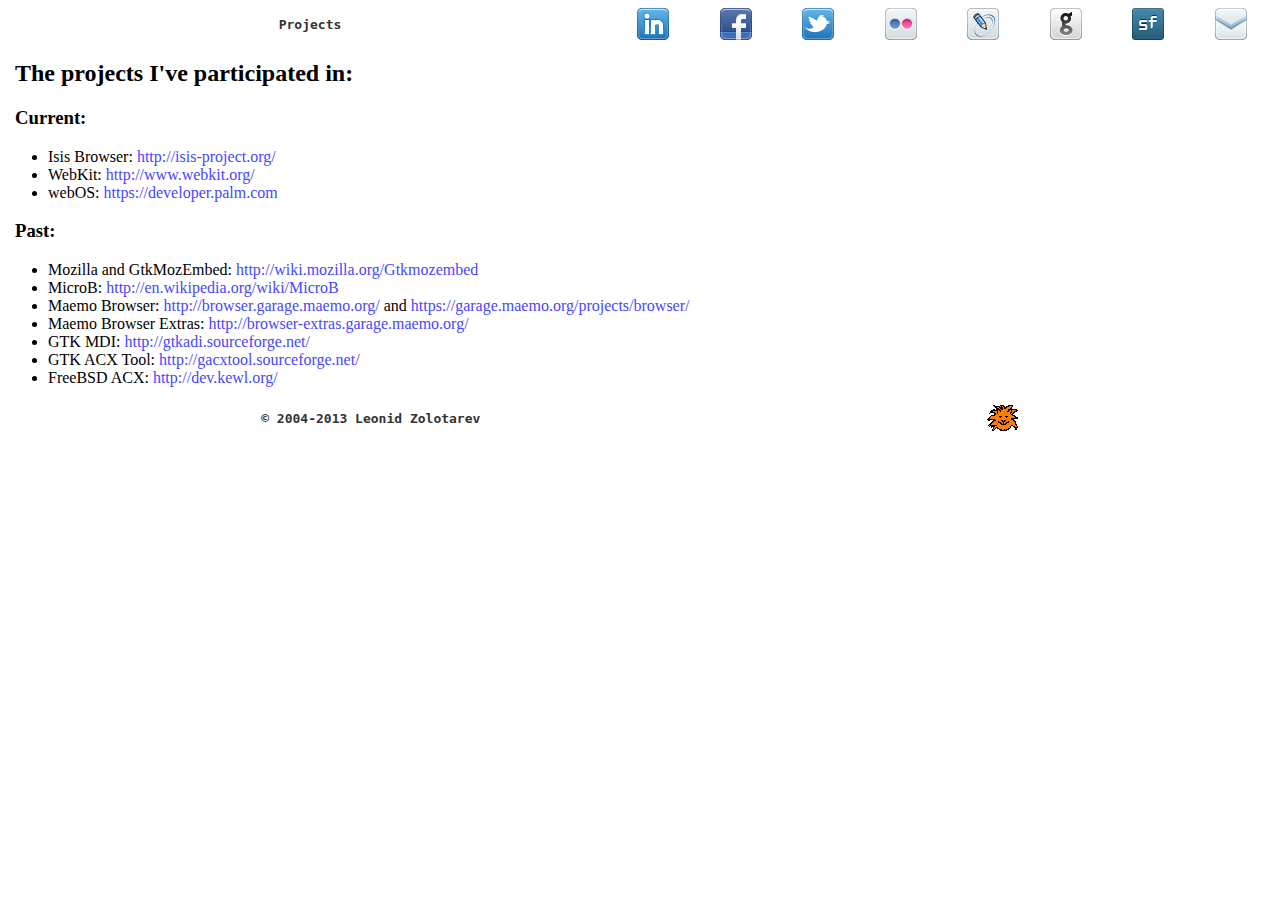
==== projects.html @ 3f8969d7 "Make header and footer fixed. Update CSS." ====
<!doctype html>
<html lang="en">
<head>
	<meta charset="utf-8">
	<meta name="viewport" content="width=device-width, initial-scale=1">

	<meta name="generator" content="LeoZ">
	<meta name="description" content="LeoZ NET - notes about open source">
	<meta name="keywords" content="LeoZ, Leonid, Zolotarev, open, source, WebKit, webOS, Mozilla, MicroB, mobile, Linux, Maemo, MeeGo, FreeBSD">
	<meta name="author" content="Leonid Zolotarev">

	<title>LeoZ NET</title>

	<link rel="shortcut icon" href="favicon.ico" type="image/x-icon">
	<link rel="icon" href="favicon.ico" type="image/x-icon">

	<link rel="stylesheet" href="css/ext/jquery.mobile-1.3.1.css">
	<link rel="stylesheet" href="css/ext/jquery.mobile.structure-1.3.1.css">
	<link rel="stylesheet" href="css/leoz_net.css">
	<link rel="stylesheet" href="css/leoz_net_extra.css">

	<script src="js/lib/jquery-1.10.2.js"></script>
	<script src="js/lib/jquery.mobile-1.3.1.js"></script>
	<script src="js/loader.js"></script>
</head>
<body>

<div data-role="page" id="page_projects" data-title="LeoZ | Projects" data-theme="a">
	<div data-role="header" class="box" data-id="header_main" data-position="fixed" data-tap-toggle="false" data-theme="a">
		<div style="width: 200px">Projects</div>
		<div class="box">
			<div class="social"><a href="http://www.linkedin.com/in/zolotarev"><img class="displayed" src="images/linkedin.png" /></a></div>
			<div class="social"><a href="http://www.facebook.com/leonid.zolotarev"><img class="displayed" src="images/facebook.png" /></a></div>
			<div class="social"><a href="http://twitter.com/_leoz_"><img class="displayed" src="images/twitter.png" /></a></div>
			<div class="social"><a href="http://www.flickr.com/photos/_leoz_/"><img class="displayed" src="images/flickr.png" /></a></div>
			<div class="social"><a href="http://leoz-net.livejournal.com"><img class="displayed" src="images/livejournal.png" /></a></div>
			<div class="social"><a href="http://github.com/leoz2011"><img class="displayed" src="images/github.png" /></a></div>
			<div class="social"><a href="http://zoleo.users.sourceforge.net"><img class="displayed" src="images/sourceforge.png" /></a></div>
			<div class="social"><a href="mailto:leoz.android@gmail.com"><img class="displayed" src="images/email.png" /></a></div>
		</div>
	</div>
    <div data-role="content">
		<h2>The projects I've participated in:</h2>
		
		<h3>Current:</h3>
		
		<ul>
			<li>Isis Browser: <a class="project" title="isis-project.org" href="http://isis-project.org" target="_blank">http://isis-project.org/
			</a>
			</li>
			
			<li>WebKit: <a class="project" title="www.webkit.org" href="http://www.webkit.org" target="_blank">http://www.webkit.org/
			</a>
			</li>
			
			<li>webOS: <a class="project" title="developer.palm.com" href="https://developer.palm.com" target="_blank">https://developer.palm.com
			</a>
			</li>
		</ul>
		
		<h3>Past:</h3>
		
		<ul>				
			<li>Mozilla and GtkMozEmbed: <a class="project" title="wiki.mozilla.org/Gtkmozembed" href="http://wiki.mozilla.org/Gtkmozembed" target="_blank">http://wiki.mozilla.org/Gtkmozembed
			</a>
			</li>
			
			<li>MicroB: <a class="project" title="http://en.wikipedia.org/wiki/MicroB" href="http://en.wikipedia.org/wiki/MicroB" target="_blank">http://en.wikipedia.org/wiki/MicroB
			</a>
			</li>
			
			<li>Maemo Browser: <a class="project" title="browser.garage.maemo.org" href="http://browser.garage.maemo.org/" target="_blank">http://browser.garage.maemo.org/
			</a> and <a class="project" title="garage.maemo.org/projects/browser/" href="https://garage.maemo.org/projects/browser/" target="_blank">https://garage.maemo.org/projects/browser/
			</a>
			</li>
			
			<li>Maemo Browser Extras: <a class="project" title="http://browser-extras.garage.maemo.org/" href="http://browser-extras.garage.maemo.org/" target="_blank">http://browser-extras.garage.maemo.org/
			</a>
			</li>
			
			<li>GTK MDI: <a class="project" title="gtkadi.sourceforge.net" href="http://gtkadi.sourceforge.net/" target="_blank">http://gtkadi.sourceforge.net/
			</a>
			</li>
			
			<li>GTK ACX Tool: <a class="project" title="gacxtool.sourceforge.net" href="http://gacxtool.sourceforge.net/" target="_blank">http://gacxtool.sourceforge.net/
			</a>
			</li>
			
			<li>FreeBSD ACX: <a class="project" title="dev.kewl.org" href="http://dev.kewl.org/" target="_blank">http://dev.kewl.org/
			</a>
			</li>				
		</ul>
    </div>
	<div data-role="footer" class="box" data-id="footer_main" data-position="fixed" data-theme="a">
		<div>© 2004-2013 Leonid Zolotarev</div>
		<div><a href="index.html"><img class="displayed" src="images/leoz.gif" /></a></div> 
	</div>
</div>

</body>
</html>
---- css/leoz_net_extra.css ----
/*
*
* Copyright 2013 Leonid Zolotarev
* Released under the BSD license.
* http://leoz.net/license
*
*/

a {
	text-decoration: none;
}

a.project {
	font-weight: normal !important;
    color: #4747FF !important;
}

h2 {
	padding-left: 7px;
}

h3 {
	padding-left: 7px;
}

/********************************/

.ui-btn-inner {
    padding: 10px;
}

.ui-btn {
  background: url(../images/subtle_dots.png);
  color: #333333;
  text-align: center;
  border: 2px solid #333333;
  padding: 0px;
  margin: 10px;
  -moz-border-radius: 10px;
  -webkit-border-radius: 10px;
  border-radius: 10px;
  text-decoration:none;
}

.ui-btn-text {
  font-weight: bold;
  font-family: monospace;
  font-size: 326%;
}

.ui-btn:hover {
  background: #C2DFE3;
  color: #48687F;
}

.ui-content {
    padding: 0px 8px 0px 8px;
}

.ui-header {
    padding: 40px 8px 0px 8px;
}

.ui-header > div:nth-child(1){
  font-size: 260%;
  padding-left: 7px;
  padding-right: 7px;
  text-align: left;
}

.ui-header > div:nth-child(2){
  padding-left: 7px;
  padding-right: 16px;
}

.ui-footer {
    padding: 0px 8px 10px 8px;
}

.ui-footer > div:nth-child(1){
  font-size: 120%;
  text-transform: uppercase;
  padding-left: 7px;
  padding-right: 7px;
  text-align: left;
}

.ui-footer > div:nth-child(2){
  display: table-cell;
  padding-left: 7px;
  padding-right: 25px;
}

/********************************/

.box {
  clear: both;
  color: #333333;
  font-weight: bold;
  font-family: monospace;
  display: table-cell;
  vertical-align: middle;

  /* flexbox setup */
  display: -webkit-box;
  -webkit-box-orient: horizontal;
  -webkit-box-pack: center;
  -webkit-box-align: center;
 
  display: -moz-box;
  -moz-box-orient: horizontal;
  -moz-box-pack: center;
  -moz-box-align: center;
  
  display: box;
  box-orient: horizontal;
  box-pack: center;
  box-align: center;
}

.box > div {
  -webkit-box-flex: 1;
  -moz-box-flex: 1;
  box-flex: 1;
  text-align: center;
}

img.displayed {
  display: block;
  margin-left: auto;
  margin-right: auto;
}

/********************************/
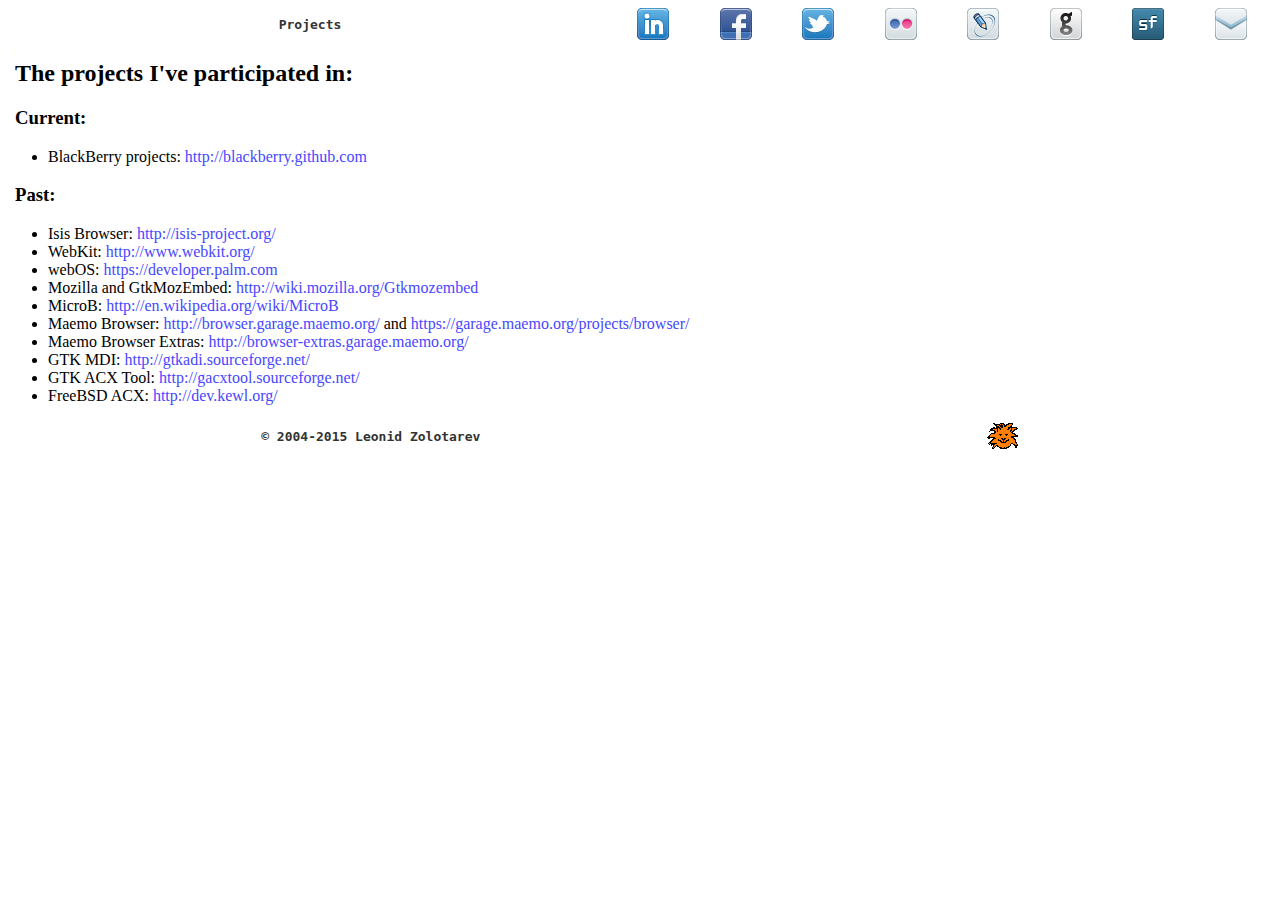
==== commit d4d0a498: "2015 update" ====
--- a/projects.html
+++ b/projects.html
@@ -6,7 +6,7 @@
 
 	<meta name="generator" content="LeoZ">
 	<meta name="description" content="LeoZ NET - notes about open source">
-	<meta name="keywords" content="LeoZ, Leonid, Zolotarev, open, source, WebKit, webOS, Mozilla, MicroB, mobile, Linux, Maemo, MeeGo, FreeBSD">
+	<meta name="keywords" content="LeoZ, Leonid, Zolotarev, open, source, WebKit, webOS, Mozilla, MicroB, mobile, Linux, Maemo, MeeGo, FreeBSD, Cordova">
 	<meta name="author" content="Leonid Zolotarev">
 
 	<title>LeoZ NET</title>
@@ -34,69 +34,72 @@
 			<div class="social"><a href="http://twitter.com/_leoz_"><img class="displayed" src="images/twitter.png" /></a></div>
 			<div class="social"><a href="http://www.flickr.com/photos/_leoz_/"><img class="displayed" src="images/flickr.png" /></a></div>
 			<div class="social"><a href="http://leoz-net.livejournal.com"><img class="displayed" src="images/livejournal.png" /></a></div>
-			<div class="social"><a href="http://github.com/leoz2011"><img class="displayed" src="images/github.png" /></a></div>
+			<div class="social"><a href="http://github.com/leoz"><img class="displayed" src="images/github.png" /></a></div>
 			<div class="social"><a href="http://zoleo.users.sourceforge.net"><img class="displayed" src="images/sourceforge.png" /></a></div>
 			<div class="social"><a href="mailto:leoz.android@gmail.com"><img class="displayed" src="images/email.png" /></a></div>
 		</div>
 	</div>
     <div data-role="content">
 		<h2>The projects I've participated in:</h2>
-		
+
 		<h3>Current:</h3>
-		
+
+		<ul>
+			<li>BlackBerry projects: <a class="project" title="blackberry.github.com" href="http://blackberry.github.com" target="_blank">http://blackberry.github.com
+			</a>
+			</li>
+		</ul>
+
+		<h3>Past:</h3>
+
 		<ul>
 			<li>Isis Browser: <a class="project" title="isis-project.org" href="http://isis-project.org" target="_blank">http://isis-project.org/
 			</a>
 			</li>
-			
+
 			<li>WebKit: <a class="project" title="www.webkit.org" href="http://www.webkit.org" target="_blank">http://www.webkit.org/
 			</a>
 			</li>
-			
+
 			<li>webOS: <a class="project" title="developer.palm.com" href="https://developer.palm.com" target="_blank">https://developer.palm.com
 			</a>
 			</li>
-		</ul>
-		
-		<h3>Past:</h3>
-		
-		<ul>				
+
 			<li>Mozilla and GtkMozEmbed: <a class="project" title="wiki.mozilla.org/Gtkmozembed" href="http://wiki.mozilla.org/Gtkmozembed" target="_blank">http://wiki.mozilla.org/Gtkmozembed
 			</a>
 			</li>
-			
+
 			<li>MicroB: <a class="project" title="http://en.wikipedia.org/wiki/MicroB" href="http://en.wikipedia.org/wiki/MicroB" target="_blank">http://en.wikipedia.org/wiki/MicroB
 			</a>
 			</li>
-			
+
 			<li>Maemo Browser: <a class="project" title="browser.garage.maemo.org" href="http://browser.garage.maemo.org/" target="_blank">http://browser.garage.maemo.org/
 			</a> and <a class="project" title="garage.maemo.org/projects/browser/" href="https://garage.maemo.org/projects/browser/" target="_blank">https://garage.maemo.org/projects/browser/
 			</a>
 			</li>
-			
+
 			<li>Maemo Browser Extras: <a class="project" title="http://browser-extras.garage.maemo.org/" href="http://browser-extras.garage.maemo.org/" target="_blank">http://browser-extras.garage.maemo.org/
 			</a>
 			</li>
-			
+
 			<li>GTK MDI: <a class="project" title="gtkadi.sourceforge.net" href="http://gtkadi.sourceforge.net/" target="_blank">http://gtkadi.sourceforge.net/
 			</a>
 			</li>
-			
+
 			<li>GTK ACX Tool: <a class="project" title="gacxtool.sourceforge.net" href="http://gacxtool.sourceforge.net/" target="_blank">http://gacxtool.sourceforge.net/
 			</a>
 			</li>
-			
+
 			<li>FreeBSD ACX: <a class="project" title="dev.kewl.org" href="http://dev.kewl.org/" target="_blank">http://dev.kewl.org/
 			</a>
-			</li>				
+			</li>
 		</ul>
     </div>
 	<div data-role="footer" class="box" data-id="footer_main" data-position="fixed" data-theme="a">
-		<div>© 2004-2013 Leonid Zolotarev</div>
-		<div><a href="index.html"><img class="displayed" src="images/leoz.gif" /></a></div> 
+		<div>© 2004-2015 Leonid Zolotarev</div>
+		<div><a href="index.html"><img class="displayed" src="images/leoz.gif" /></a></div>
 	</div>
 </div>
 
 </body>
 </html>
-
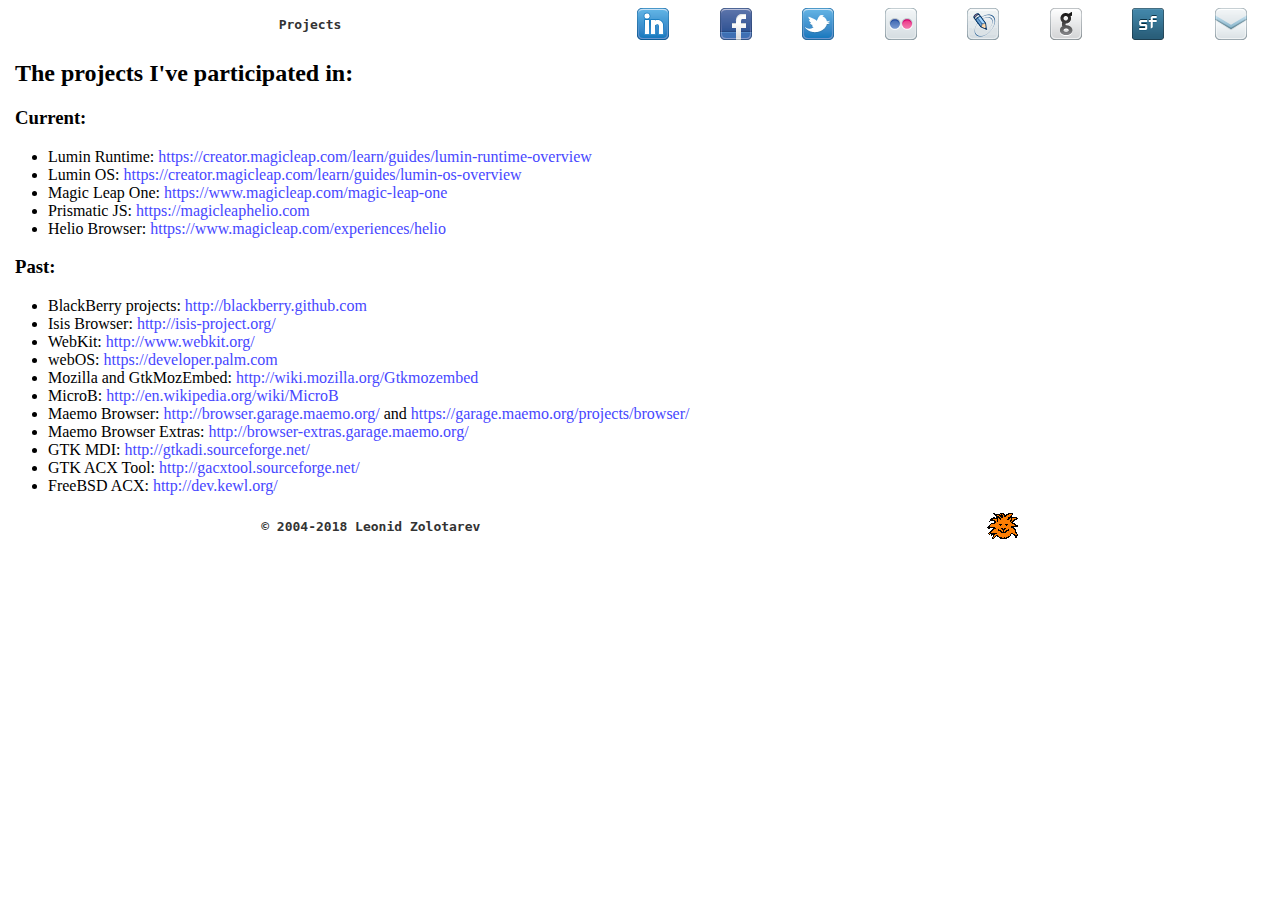
==== commit 4d7a94f8: "2018 update" ====
--- a/projects.html
+++ b/projects.html
@@ -6,7 +6,7 @@
 
 	<meta name="generator" content="LeoZ">
 	<meta name="description" content="LeoZ NET - notes about open source">
-	<meta name="keywords" content="LeoZ, Leonid, Zolotarev, open, source, WebKit, webOS, Mozilla, MicroB, mobile, Linux, Maemo, MeeGo, FreeBSD, Cordova">
+	<meta name="keywords" content="LeoZ, Leonid, Zolotarev, Lumin, Runtime, OS, Prismatic, JS, JavaScript, Helio, Browser, open, source, WebKit, webOS, Mozilla, MicroB, mobile, Linux, Maemo, MeeGo, FreeBSD">
 	<meta name="author" content="Leonid Zolotarev">
 
 	<title>LeoZ NET</title>
@@ -45,7 +45,23 @@
 		<h3>Current:</h3>
 
 		<ul>
-			<li>BlackBerry projects: <a class="project" title="blackberry.github.com" href="http://blackberry.github.com" target="_blank">http://blackberry.github.com
+			<li>Lumin Runtime: <a class="project" title="lumin-runtime-overview" href="https://creator.magicleap.com/learn/guides/lumin-runtime-overview" target="_blank">https://creator.magicleap.com/learn/guides/lumin-runtime-overview
+			</a>
+			</li>
+
+			<li>Lumin OS: <a class="project" title="lumin-os-overview" href="https://creator.magicleap.com/learn/guides/lumin-os-overview" target="_blank">https://creator.magicleap.com/learn/guides/lumin-os-overview
+			</a>
+			</li>
+
+			<li>Magic Leap One: <a class="project" title="magic-leap-one" href="https://www.magicleap.com/magic-leap-one" target="_blank">https://www.magicleap.com/magic-leap-one
+			</a>
+			</li>
+
+			<li>Prismatic JS: <a class="project" title="magicleaphelio.com" href="https://magicleaphelio.com" target="_blank">https://magicleaphelio.com
+			</a>
+			</li>
+
+			<li>Helio Browser: <a class="project" title="helio" href="https://www.magicleap.com/experiences/helio" target="_blank">https://www.magicleap.com/experiences/helio
 			</a>
 			</li>
 		</ul>
@@ -53,6 +69,10 @@
 		<h3>Past:</h3>
 
 		<ul>
+			<li>BlackBerry projects: <a class="project" title="blackberry.github.com" href="http://blackberry.github.com" target="_blank">http://blackberry.github.com
+			</a>
+			</li>
+
 			<li>Isis Browser: <a class="project" title="isis-project.org" href="http://isis-project.org" target="_blank">http://isis-project.org/
 			</a>
 			</li>
@@ -96,7 +116,7 @@
 		</ul>
     </div>
 	<div data-role="footer" class="box" data-id="footer_main" data-position="fixed" data-theme="a">
-		<div>© 2004-2015 Leonid Zolotarev</div>
+		<div>© 2004-2018 Leonid Zolotarev</div>
 		<div><a href="index.html"><img class="displayed" src="images/leoz.gif" /></a></div>
 	</div>
 </div>
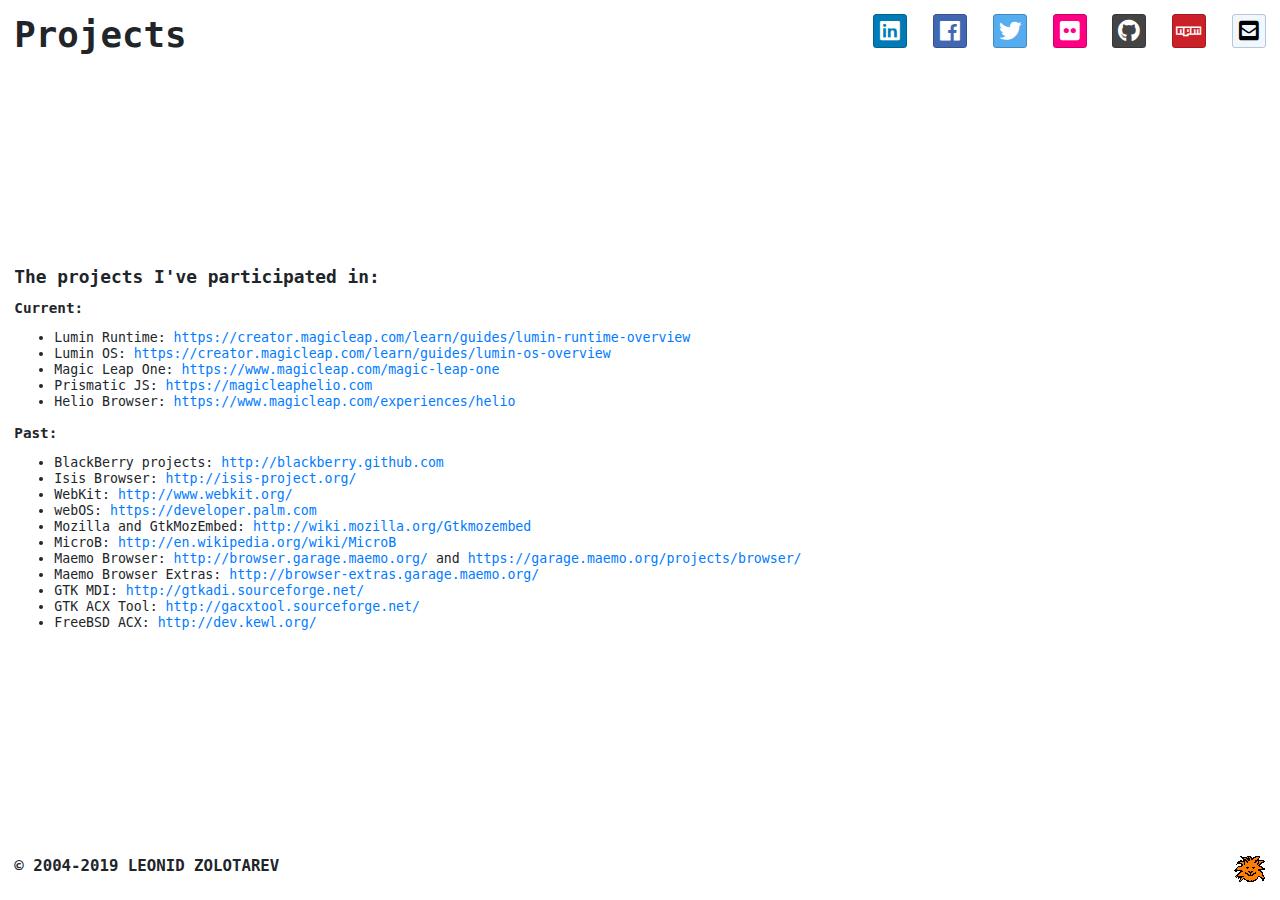
==== commit 77a78ce4: "New design with Bootstrap" ====
--- a/projects.html
+++ b/projects.html
@@ -1,125 +1,282 @@
-<!doctype html>
+<!DOCTYPE html>
 <html lang="en">
-<head>
-	<meta charset="utf-8">
-	<meta name="viewport" content="width=device-width, initial-scale=1">
-
-	<meta name="generator" content="LeoZ">
-	<meta name="description" content="LeoZ NET - notes about open source">
-	<meta name="keywords" content="LeoZ, Leonid, Zolotarev, Lumin, Runtime, OS, Prismatic, JS, JavaScript, Helio, Browser, open, source, WebKit, webOS, Mozilla, MicroB, mobile, Linux, Maemo, MeeGo, FreeBSD">
-	<meta name="author" content="Leonid Zolotarev">
-
-	<title>LeoZ NET</title>
-
-	<link rel="shortcut icon" href="favicon.ico" type="image/x-icon">
-	<link rel="icon" href="favicon.ico" type="image/x-icon">
-
-	<link rel="stylesheet" href="css/ext/jquery.mobile-1.3.1.css">
-	<link rel="stylesheet" href="css/ext/jquery.mobile.structure-1.3.1.css">
-	<link rel="stylesheet" href="css/leoz_net.css">
-	<link rel="stylesheet" href="css/leoz_net_extra.css">
-
-	<script src="js/lib/jquery-1.10.2.js"></script>
-	<script src="js/lib/jquery.mobile-1.3.1.js"></script>
-	<script src="js/loader.js"></script>
-</head>
-<body>
-
-<div data-role="page" id="page_projects" data-title="LeoZ | Projects" data-theme="a">
-	<div data-role="header" class="box" data-id="header_main" data-position="fixed" data-tap-toggle="false" data-theme="a">
-		<div style="width: 200px">Projects</div>
-		<div class="box">
-			<div class="social"><a href="http://www.linkedin.com/in/zolotarev"><img class="displayed" src="images/linkedin.png" /></a></div>
-			<div class="social"><a href="http://www.facebook.com/leonid.zolotarev"><img class="displayed" src="images/facebook.png" /></a></div>
-			<div class="social"><a href="http://twitter.com/_leoz_"><img class="displayed" src="images/twitter.png" /></a></div>
-			<div class="social"><a href="http://www.flickr.com/photos/_leoz_/"><img class="displayed" src="images/flickr.png" /></a></div>
-			<div class="social"><a href="http://leoz-net.livejournal.com"><img class="displayed" src="images/livejournal.png" /></a></div>
-			<div class="social"><a href="http://github.com/leoz"><img class="displayed" src="images/github.png" /></a></div>
-			<div class="social"><a href="http://zoleo.users.sourceforge.net"><img class="displayed" src="images/sourceforge.png" /></a></div>
-			<div class="social"><a href="mailto:leoz.android@gmail.com"><img class="displayed" src="images/email.png" /></a></div>
-		</div>
-	</div>
-    <div data-role="content">
-		<h2>The projects I've participated in:</h2>
-
-		<h3>Current:</h3>
-
-		<ul>
-			<li>Lumin Runtime: <a class="project" title="lumin-runtime-overview" href="https://creator.magicleap.com/learn/guides/lumin-runtime-overview" target="_blank">https://creator.magicleap.com/learn/guides/lumin-runtime-overview
-			</a>
-			</li>
-
-			<li>Lumin OS: <a class="project" title="lumin-os-overview" href="https://creator.magicleap.com/learn/guides/lumin-os-overview" target="_blank">https://creator.magicleap.com/learn/guides/lumin-os-overview
-			</a>
-			</li>
-
-			<li>Magic Leap One: <a class="project" title="magic-leap-one" href="https://www.magicleap.com/magic-leap-one" target="_blank">https://www.magicleap.com/magic-leap-one
-			</a>
-			</li>
-
-			<li>Prismatic JS: <a class="project" title="magicleaphelio.com" href="https://magicleaphelio.com" target="_blank">https://magicleaphelio.com
-			</a>
-			</li>
-
-			<li>Helio Browser: <a class="project" title="helio" href="https://www.magicleap.com/experiences/helio" target="_blank">https://www.magicleap.com/experiences/helio
-			</a>
-			</li>
-		</ul>
-
-		<h3>Past:</h3>
-
-		<ul>
-			<li>BlackBerry projects: <a class="project" title="blackberry.github.com" href="http://blackberry.github.com" target="_blank">http://blackberry.github.com
-			</a>
-			</li>
-
-			<li>Isis Browser: <a class="project" title="isis-project.org" href="http://isis-project.org" target="_blank">http://isis-project.org/
-			</a>
-			</li>
-
-			<li>WebKit: <a class="project" title="www.webkit.org" href="http://www.webkit.org" target="_blank">http://www.webkit.org/
-			</a>
-			</li>
-
-			<li>webOS: <a class="project" title="developer.palm.com" href="https://developer.palm.com" target="_blank">https://developer.palm.com
-			</a>
-			</li>
-
-			<li>Mozilla and GtkMozEmbed: <a class="project" title="wiki.mozilla.org/Gtkmozembed" href="http://wiki.mozilla.org/Gtkmozembed" target="_blank">http://wiki.mozilla.org/Gtkmozembed
-			</a>
-			</li>
-
-			<li>MicroB: <a class="project" title="http://en.wikipedia.org/wiki/MicroB" href="http://en.wikipedia.org/wiki/MicroB" target="_blank">http://en.wikipedia.org/wiki/MicroB
-			</a>
-			</li>
-
-			<li>Maemo Browser: <a class="project" title="browser.garage.maemo.org" href="http://browser.garage.maemo.org/" target="_blank">http://browser.garage.maemo.org/
-			</a> and <a class="project" title="garage.maemo.org/projects/browser/" href="https://garage.maemo.org/projects/browser/" target="_blank">https://garage.maemo.org/projects/browser/
-			</a>
-			</li>
-
-			<li>Maemo Browser Extras: <a class="project" title="http://browser-extras.garage.maemo.org/" href="http://browser-extras.garage.maemo.org/" target="_blank">http://browser-extras.garage.maemo.org/
-			</a>
-			</li>
-
-			<li>GTK MDI: <a class="project" title="gtkadi.sourceforge.net" href="http://gtkadi.sourceforge.net/" target="_blank">http://gtkadi.sourceforge.net/
-			</a>
-			</li>
-
-			<li>GTK ACX Tool: <a class="project" title="gacxtool.sourceforge.net" href="http://gacxtool.sourceforge.net/" target="_blank">http://gacxtool.sourceforge.net/
-			</a>
-			</li>
-
-			<li>FreeBSD ACX: <a class="project" title="dev.kewl.org" href="http://dev.kewl.org/" target="_blank">http://dev.kewl.org/
-			</a>
-			</li>
-		</ul>
+  <head>
+    <meta charset="utf-8" />
+    <meta
+      name="viewport"
+      content="width=device-width, initial-scale=1, shrink-to-fit=no"
+    />
+
+    <meta name="generator" content="LeoZ" />
+    <meta name="description" content="LeoZ NET - notes about open source" />
+    <meta
+      name="keywords"
+      content="LeoZ, Leonid, Zolotarev, VR, MR, XR, Lumin, Runtime, OS, Prismatic, JS, JavaScript, Helio, Browser, open, source, WebKit, webOS, Mozilla, MicroB, mobile, Linux, Maemo, MeeGo, FreeBSD"
+    />
+    <meta name="author" content="Leonid Zolotarev" />
+
+    <title>LeoZ NET</title>
+
+    <link rel="shortcut icon" href="favicon.ico" type="image/x-icon" />
+    <link rel="icon" href="favicon.ico" type="image/x-icon" />
+
+    <link href="style/bootstrap/css/bootstrap.min.css" rel="stylesheet" />
+    <link href="style/fontawesome/css/all.min.css" rel="stylesheet" />
+    <link href="style/bootstrap-social.css" rel="stylesheet" />
+    <link href="style/style.css" rel="stylesheet" />
+  </head>
+
+  <body class="text-center">
+    <div class="d-flex w-100 h-100 p-3 mx-auto flex-column">
+      <header class="main-header mb-auto">
+        <div class="inner">
+          <h1 class="main-header-brand">Projects</h1>
+          <nav class="nav nav-main-header justify-content-center">
+            <a
+              class="nav-link btn btn-social-icon btn-linkedin"
+              href="http://www.linkedin.com/in/zolotarev"
+              ><span class="fab fa-linkedin"></span
+            ></a>
+            <a
+              class="nav-link btn btn-social-icon btn-facebook"
+              href="http://www.facebook.com/leonid.zolotarev"
+              ><span class="fab fa-facebook"></span
+            ></a>
+            <a
+              class="nav-link btn btn-social-icon btn-twitter"
+              href="http://twitter.com/_leoz_"
+              ><span class="fab fa-twitter"></span
+            ></a>
+            <a
+              class="nav-link btn btn-social-icon btn-flickr"
+              href="http://www.flickr.com/photos/_leoz_/"
+              ><span class="fab fa-flickr"></span
+            ></a>
+            <a
+              class="nav-link btn btn-social-icon btn-github"
+              href="http://github.com/leoz"
+              ><span class="fab fa-github"></span
+            ></a>
+            <a
+              class="nav-link btn btn-social-icon btn-pinterest"
+              href="https://www.npmjs.com/~leoz"
+              ><span class="fab fa-npm"></span
+            ></a>
+            <a
+              class="nav-link btn btn-social-icon btn-reddit"
+              href="mailto:leoz.android@gmail.com"
+              ><span class="fa fa-envelope-square"></span
+            ></a>
+          </nav>
+        </div>
+      </header>
+
+      <main role="main" class="inner main-projects text-left">
+        <h5><strong>The projects I've participated in:</strong></h5>
+
+        <h6><strong>Current:</strong></h6>
+
+        <ul>
+          <li>
+            Lumin Runtime:
+            <a
+              class="project"
+              title="lumin-runtime-overview"
+              href="https://creator.magicleap.com/learn/guides/lumin-runtime-overview"
+              target="_blank"
+              >https://creator.magicleap.com/learn/guides/lumin-runtime-overview
+            </a>
+          </li>
+
+          <li>
+            Lumin OS:
+            <a
+              class="project"
+              title="lumin-os-overview"
+              href="https://creator.magicleap.com/learn/guides/lumin-os-overview"
+              target="_blank"
+              >https://creator.magicleap.com/learn/guides/lumin-os-overview
+            </a>
+          </li>
+
+          <li>
+            Magic Leap One:
+            <a
+              class="project"
+              title="magic-leap-one"
+              href="https://www.magicleap.com/magic-leap-one"
+              target="_blank"
+              >https://www.magicleap.com/magic-leap-one
+            </a>
+          </li>
+
+          <li>
+            Prismatic JS:
+            <a
+              class="project"
+              title="magicleaphelio.com"
+              href="https://magicleaphelio.com"
+              target="_blank"
+              >https://magicleaphelio.com
+            </a>
+          </li>
+
+          <li>
+            Helio Browser:
+            <a
+              class="project"
+              title="helio"
+              href="https://www.magicleap.com/experiences/helio"
+              target="_blank"
+              >https://www.magicleap.com/experiences/helio
+            </a>
+          </li>
+        </ul>
+
+        <h6><strong>Past:</strong></h6>
+
+        <ul>
+          <li>
+            BlackBerry projects:
+            <a
+              class="project"
+              title="blackberry.github.com"
+              href="http://blackberry.github.com"
+              target="_blank"
+              >http://blackberry.github.com
+            </a>
+          </li>
+
+          <li>
+            Isis Browser:
+            <a
+              class="project"
+              title="isis-project.org"
+              href="http://isis-project.org"
+              target="_blank"
+              >http://isis-project.org/
+            </a>
+          </li>
+
+          <li>
+            WebKit:
+            <a
+              class="project"
+              title="www.webkit.org"
+              href="http://www.webkit.org"
+              target="_blank"
+              >http://www.webkit.org/
+            </a>
+          </li>
+
+          <li>
+            webOS:
+            <a
+              class="project"
+              title="developer.palm.com"
+              href="https://developer.palm.com"
+              target="_blank"
+              >https://developer.palm.com
+            </a>
+          </li>
+
+          <li>
+            Mozilla and GtkMozEmbed:
+            <a
+              class="project"
+              title="wiki.mozilla.org/Gtkmozembed"
+              href="http://wiki.mozilla.org/Gtkmozembed"
+              target="_blank"
+              >http://wiki.mozilla.org/Gtkmozembed
+            </a>
+          </li>
+
+          <li>
+            MicroB:
+            <a
+              class="project"
+              title="http://en.wikipedia.org/wiki/MicroB"
+              href="http://en.wikipedia.org/wiki/MicroB"
+              target="_blank"
+              >http://en.wikipedia.org/wiki/MicroB
+            </a>
+          </li>
+
+          <li>
+            Maemo Browser:
+            <a
+              class="project"
+              title="browser.garage.maemo.org"
+              href="http://browser.garage.maemo.org/"
+              target="_blank"
+              >http://browser.garage.maemo.org/
+            </a>
+            and
+            <a
+              class="project"
+              title="garage.maemo.org/projects/browser/"
+              href="https://garage.maemo.org/projects/browser/"
+              target="_blank"
+              >https://garage.maemo.org/projects/browser/
+            </a>
+          </li>
+
+          <li>
+            Maemo Browser Extras:
+            <a
+              class="project"
+              title="http://browser-extras.garage.maemo.org/"
+              href="http://browser-extras.garage.maemo.org/"
+              target="_blank"
+              >http://browser-extras.garage.maemo.org/
+            </a>
+          </li>
+
+          <li>
+            GTK MDI:
+            <a
+              class="project"
+              title="gtkadi.sourceforge.net"
+              href="http://gtkadi.sourceforge.net/"
+              target="_blank"
+              >http://gtkadi.sourceforge.net/
+            </a>
+          </li>
+
+          <li>
+            GTK ACX Tool:
+            <a
+              class="project"
+              title="gacxtool.sourceforge.net"
+              href="http://gacxtool.sourceforge.net/"
+              target="_blank"
+              >http://gacxtool.sourceforge.net/
+            </a>
+          </li>
+
+          <li>
+            FreeBSD ACX:
+            <a
+              class="project"
+              title="dev.kewl.org"
+              href="http://dev.kewl.org/"
+              target="_blank"
+              >http://dev.kewl.org/
+            </a>
+          </li>
+        </ul>
+      </main>
+
+      <footer class="main-footer mt-auto">
+        <div class="inner">
+          <span class="main-footer-left">© 2004-2019 LEONID ZOLOTAREV</span>
+          <span class="main-footer-right">
+            <a href="index.html">
+              <img src="img/leoz.gif" class="img-fluid" alt="LeoZ" />
+            </a>
+          </span>
+        </div>
+      </footer>
     </div>
-	<div data-role="footer" class="box" data-id="footer_main" data-position="fixed" data-theme="a">
-		<div>© 2004-2018 Leonid Zolotarev</div>
-		<div><a href="index.html"><img class="displayed" src="images/leoz.gif" /></a></div>
-	</div>
-</div>
-
-</body>
+  </body>
 </html>
--- a/style/fontawesome/css/all.min.css
+++ b/style/fontawesome/css/all.min.css
@@ -0,0 +1 @@
+.fa,.fab,.fal,.far,.fas{-moz-osx-font-smoothing:grayscale;-webkit-font-smoothing:antialiased;display:inline-block;font-style:normal;font-variant:normal;text-rendering:auto;line-height:1}.fa-lg{font-size:1.33333em;line-height:.75em;vertical-align:-.0667em}.fa-xs{font-size:.75em}.fa-sm{font-size:.875em}.fa-1x{font-size:1em}.fa-2x{font-size:2em}.fa-3x{font-size:3em}.fa-4x{font-size:4em}.fa-5x{font-size:5em}.fa-6x{font-size:6em}.fa-7x{font-size:7em}.fa-8x{font-size:8em}.fa-9x{font-size:9em}.fa-10x{font-size:10em}.fa-fw{text-align:center;width:1.25em}.fa-ul{list-style-type:none;margin-left:2.5em;padding-left:0}.fa-ul>li{position:relative}.fa-li{left:-2em;position:absolute;text-align:center;width:2em;line-height:inherit}.fa-border{border:.08em solid #eee;border-radius:.1em;padding:.2em .25em .15em}.fa-pull-left{float:left}.fa-pull-right{float:right}.fa.fa-pull-left,.fab.fa-pull-left,.fal.fa-pull-left,.far.fa-pull-left,.fas.fa-pull-left{margin-right:.3em}.fa.fa-pull-right,.fab.fa-pull-right,.fal.fa-pull-right,.far.fa-pull-right,.fas.fa-pull-right{margin-left:.3em}.fa-spin{animation:fa-spin 2s infinite linear}.fa-pulse{animation:fa-spin 1s infinite steps(8)}@keyframes fa-spin{0%{transform:rotate(0deg)}to{transform:rotate(1turn)}}.fa-rotate-90{-ms-filter:"progid:DXImageTransform.Microsoft.BasicImage(rotation=1)";transform:rotate(90deg)}.fa-rotate-180{-ms-filter:"progid:DXImageTransform.Microsoft.BasicImage(rotation=2)";transform:rotate(180deg)}.fa-rotate-270{-ms-filter:"progid:DXImageTransform.Microsoft.BasicImage(rotation=3)";transform:rotate(270deg)}.fa-flip-horizontal{-ms-filter:"progid:DXImageTransform.Microsoft.BasicImage(rotation=0, mirror=1)";transform:scaleX(-1)}.fa-flip-vertical{transform:scaleY(-1)}.fa-flip-horizontal.fa-flip-vertical,.fa-flip-vertical{-ms-filter:"progid:DXImageTransform.Microsoft.BasicImage(rotation=2, mirror=1)"}.fa-flip-horizontal.fa-flip-vertical{transform:scale(-1)}:root .fa-flip-horizontal,:root .fa-flip-vertical,:root .fa-rotate-90,:root .fa-rotate-180,:root .fa-rotate-270{filter:none}.fa-stack{display:inline-block;height:2em;line-height:2em;position:relative;vertical-align:middle;width:2.5em}.fa-stack-1x,.fa-stack-2x{left:0;position:absolute;text-align:center;width:100%}.fa-stack-1x{line-height:inherit}.fa-stack-2x{font-size:2em}.fa-inverse{color:#fff}.fa-500px:before{content:"\f26e"}.fa-accessible-icon:before{content:"\f368"}.fa-accusoft:before{content:"\f369"}.fa-acquisitions-incorporated:before{content:"\f6af"}.fa-ad:before{content:"\f641"}.fa-address-book:before{content:"\f2b9"}.fa-address-card:before{content:"\f2bb"}.fa-adjust:before{content:"\f042"}.fa-adn:before{content:"\f170"}.fa-adobe:before{content:"\f778"}.fa-adversal:before{content:"\f36a"}.fa-affiliatetheme:before{content:"\f36b"}.fa-air-freshener:before{content:"\f5d0"}.fa-algolia:before{content:"\f36c"}.fa-align-center:before{content:"\f037"}.fa-align-justify:before{content:"\f039"}.fa-align-left:before{content:"\f036"}.fa-align-right:before{content:"\f038"}.fa-alipay:before{content:"\f642"}.fa-allergies:before{content:"\f461"}.fa-amazon:before{content:"\f270"}.fa-amazon-pay:before{content:"\f42c"}.fa-ambulance:before{content:"\f0f9"}.fa-american-sign-language-interpreting:before{content:"\f2a3"}.fa-amilia:before{content:"\f36d"}.fa-anchor:before{content:"\f13d"}.fa-android:before{content:"\f17b"}.fa-angellist:before{content:"\f209"}.fa-angle-double-down:before{content:"\f103"}.fa-angle-double-left:before{content:"\f100"}.fa-angle-double-right:before{content:"\f101"}.fa-angle-double-up:before{content:"\f102"}.fa-angle-down:before{content:"\f107"}.fa-angle-left:before{content:"\f104"}.fa-angle-right:before{content:"\f105"}.fa-angle-up:before{content:"\f106"}.fa-angry:before{content:"\f556"}.fa-angrycreative:before{content:"\f36e"}.fa-angular:before{content:"\f420"}.fa-ankh:before{content:"\f644"}.fa-app-store:before{content:"\f36f"}.fa-app-store-ios:before{content:"\f370"}.fa-apper:before{content:"\f371"}.fa-apple:before{content:"\f179"}.fa-apple-alt:before{content:"\f5d1"}.fa-apple-pay:before{content:"\f415"}.fa-archive:before{content:"\f187"}.fa-archway:before{content:"\f557"}.fa-arrow-alt-circle-down:before{content:"\f358"}.fa-arrow-alt-circle-left:before{content:"\f359"}.fa-arrow-alt-circle-right:before{content:"\f35a"}.fa-arrow-alt-circle-up:before{content:"\f35b"}.fa-arrow-circle-down:before{content:"\f0ab"}.fa-arrow-circle-left:before{content:"\f0a8"}.fa-arrow-circle-right:before{content:"\f0a9"}.fa-arrow-circle-up:before{content:"\f0aa"}.fa-arrow-down:before{content:"\f063"}.fa-arrow-left:before{content:"\f060"}.fa-arrow-right:before{content:"\f061"}.fa-arrow-up:before{content:"\f062"}.fa-arrows-alt:before{content:"\f0b2"}.fa-arrows-alt-h:before{content:"\f337"}.fa-arrows-alt-v:before{content:"\f338"}.fa-artstation:before{content:"\f77a"}.fa-assistive-listening-systems:before{content:"\f2a2"}.fa-asterisk:before{content:"\f069"}.fa-asymmetrik:before{content:"\f372"}.fa-at:before{content:"\f1fa"}.fa-atlas:before{content:"\f558"}.fa-atlassian:before{content:"\f77b"}.fa-atom:before{content:"\f5d2"}.fa-audible:before{content:"\f373"}.fa-audio-description:before{content:"\f29e"}.fa-autoprefixer:before{content:"\f41c"}.fa-avianex:before{content:"\f374"}.fa-aviato:before{content:"\f421"}.fa-award:before{content:"\f559"}.fa-aws:before{content:"\f375"}.fa-baby:before{content:"\f77c"}.fa-baby-carriage:before{content:"\f77d"}.fa-backspace:before{content:"\f55a"}.fa-backward:before{content:"\f04a"}.fa-balance-scale:before{content:"\f24e"}.fa-ban:before{content:"\f05e"}.fa-band-aid:before{content:"\f462"}.fa-bandcamp:before{content:"\f2d5"}.fa-barcode:before{content:"\f02a"}.fa-bars:before{content:"\f0c9"}.fa-baseball-ball:before{content:"\f433"}.fa-basketball-ball:before{content:"\f434"}.fa-bath:before{content:"\f2cd"}.fa-battery-empty:before{content:"\f244"}.fa-battery-full:before{content:"\f240"}.fa-battery-half:before{content:"\f242"}.fa-battery-quarter:before{content:"\f243"}.fa-battery-three-quarters:before{content:"\f241"}.fa-bed:before{content:"\f236"}.fa-beer:before{content:"\f0fc"}.fa-behance:before{content:"\f1b4"}.fa-behance-square:before{content:"\f1b5"}.fa-bell:before{content:"\f0f3"}.fa-bell-slash:before{content:"\f1f6"}.fa-bezier-curve:before{content:"\f55b"}.fa-bible:before{content:"\f647"}.fa-bicycle:before{content:"\f206"}.fa-bimobject:before{content:"\f378"}.fa-binoculars:before{content:"\f1e5"}.fa-biohazard:before{content:"\f780"}.fa-birthday-cake:before{content:"\f1fd"}.fa-bitbucket:before{content:"\f171"}.fa-bitcoin:before{content:"\f379"}.fa-bity:before{content:"\f37a"}.fa-black-tie:before{content:"\f27e"}.fa-blackberry:before{content:"\f37b"}.fa-blender:before{content:"\f517"}.fa-blender-phone:before{content:"\f6b6"}.fa-blind:before{content:"\f29d"}.fa-blog:before{content:"\f781"}.fa-blogger:before{content:"\f37c"}.fa-blogger-b:before{content:"\f37d"}.fa-bluetooth:before{content:"\f293"}.fa-bluetooth-b:before{content:"\f294"}.fa-bold:before{content:"\f032"}.fa-bolt:before{content:"\f0e7"}.fa-bomb:before{content:"\f1e2"}.fa-bone:before{content:"\f5d7"}.fa-bong:before{content:"\f55c"}.fa-book:before{content:"\f02d"}.fa-book-dead:before{content:"\f6b7"}.fa-book-open:before{content:"\f518"}.fa-book-reader:before{content:"\f5da"}.fa-bookmark:before{content:"\f02e"}.fa-bowling-ball:before{content:"\f436"}.fa-box:before{content:"\f466"}.fa-box-open:before{content:"\f49e"}.fa-boxes:before{content:"\f468"}.fa-braille:before{content:"\f2a1"}.fa-brain:before{content:"\f5dc"}.fa-briefcase:before{content:"\f0b1"}.fa-briefcase-medical:before{content:"\f469"}.fa-broadcast-tower:before{content:"\f519"}.fa-broom:before{content:"\f51a"}.fa-brush:before{content:"\f55d"}.fa-btc:before{content:"\f15a"}.fa-bug:before{content:"\f188"}.fa-building:before{content:"\f1ad"}.fa-bullhorn:before{content:"\f0a1"}.fa-bullseye:before{content:"\f140"}.fa-burn:before{content:"\f46a"}.fa-buromobelexperte:before{content:"\f37f"}.fa-bus:before{content:"\f207"}.fa-bus-alt:before{content:"\f55e"}.fa-business-time:before{content:"\f64a"}.fa-buysellads:before{content:"\f20d"}.fa-calculator:before{content:"\f1ec"}.fa-calendar:before{content:"\f133"}.fa-calendar-alt:before{content:"\f073"}.fa-calendar-check:before{content:"\f274"}.fa-calendar-day:before{content:"\f783"}.fa-calendar-minus:before{content:"\f272"}.fa-calendar-plus:before{content:"\f271"}.fa-calendar-times:before{content:"\f273"}.fa-calendar-week:before{content:"\f784"}.fa-camera:before{content:"\f030"}.fa-camera-retro:before{content:"\f083"}.fa-campground:before{content:"\f6bb"}.fa-canadian-maple-leaf:before{content:"\f785"}.fa-candy-cane:before{content:"\f786"}.fa-cannabis:before{content:"\f55f"}.fa-capsules:before{content:"\f46b"}.fa-car:before{content:"\f1b9"}.fa-car-alt:before{content:"\f5de"}.fa-car-battery:before{content:"\f5df"}.fa-car-crash:before{content:"\f5e1"}.fa-car-side:before{content:"\f5e4"}.fa-caret-down:before{content:"\f0d7"}.fa-caret-left:before{content:"\f0d9"}.fa-caret-right:before{content:"\f0da"}.fa-caret-square-down:before{content:"\f150"}.fa-caret-square-left:before{content:"\f191"}.fa-caret-square-right:before{content:"\f152"}.fa-caret-square-up:before{content:"\f151"}.fa-caret-up:before{content:"\f0d8"}.fa-carrot:before{content:"\f787"}.fa-cart-arrow-down:before{content:"\f218"}.fa-cart-plus:before{content:"\f217"}.fa-cash-register:before{content:"\f788"}.fa-cat:before{content:"\f6be"}.fa-cc-amazon-pay:before{content:"\f42d"}.fa-cc-amex:before{content:"\f1f3"}.fa-cc-apple-pay:before{content:"\f416"}.fa-cc-diners-club:before{content:"\f24c"}.fa-cc-discover:before{content:"\f1f2"}.fa-cc-jcb:before{content:"\f24b"}.fa-cc-mastercard:before{content:"\f1f1"}.fa-cc-paypal:before{content:"\f1f4"}.fa-cc-stripe:before{content:"\f1f5"}.fa-cc-visa:before{content:"\f1f0"}.fa-centercode:before{content:"\f380"}.fa-centos:before{content:"\f789"}.fa-certificate:before{content:"\f0a3"}.fa-chair:before{content:"\f6c0"}.fa-chalkboard:before{content:"\f51b"}.fa-chalkboard-teacher:before{content:"\f51c"}.fa-charging-station:before{content:"\f5e7"}.fa-chart-area:before{content:"\f1fe"}.fa-chart-bar:before{content:"\f080"}.fa-chart-line:before{content:"\f201"}.fa-chart-pie:before{content:"\f200"}.fa-check:before{content:"\f00c"}.fa-check-circle:before{content:"\f058"}.fa-check-double:before{content:"\f560"}.fa-check-square:before{content:"\f14a"}.fa-chess:before{content:"\f439"}.fa-chess-bishop:before{content:"\f43a"}.fa-chess-board:before{content:"\f43c"}.fa-chess-king:before{content:"\f43f"}.fa-chess-knight:before{content:"\f441"}.fa-chess-pawn:before{content:"\f443"}.fa-chess-queen:before{content:"\f445"}.fa-chess-rook:before{content:"\f447"}.fa-chevron-circle-down:before{content:"\f13a"}.fa-chevron-circle-left:before{content:"\f137"}.fa-chevron-circle-right:before{content:"\f138"}.fa-chevron-circle-up:before{content:"\f139"}.fa-chevron-down:before{content:"\f078"}.fa-chevron-left:before{content:"\f053"}.fa-chevron-right:before{content:"\f054"}.fa-chevron-up:before{content:"\f077"}.fa-child:before{content:"\f1ae"}.fa-chrome:before{content:"\f268"}.fa-church:before{content:"\f51d"}.fa-circle:before{content:"\f111"}.fa-circle-notch:before{content:"\f1ce"}.fa-city:before{content:"\f64f"}.fa-clipboard:before{content:"\f328"}.fa-clipboard-check:before{content:"\f46c"}.fa-clipboard-list:before{content:"\f46d"}.fa-clock:before{content:"\f017"}.fa-clone:before{content:"\f24d"}.fa-closed-captioning:before{content:"\f20a"}.fa-cloud:before{content:"\f0c2"}.fa-cloud-download-alt:before{content:"\f381"}.fa-cloud-meatball:before{content:"\f73b"}.fa-cloud-moon:before{content:"\f6c3"}.fa-cloud-moon-rain:before{content:"\f73c"}.fa-cloud-rain:before{content:"\f73d"}.fa-cloud-showers-heavy:before{content:"\f740"}.fa-cloud-sun:before{content:"\f6c4"}.fa-cloud-sun-rain:before{content:"\f743"}.fa-cloud-upload-alt:before{content:"\f382"}.fa-cloudscale:before{content:"\f383"}.fa-cloudsmith:before{content:"\f384"}.fa-cloudversify:before{content:"\f385"}.fa-cocktail:before{content:"\f561"}.fa-code:before{content:"\f121"}.fa-code-branch:before{content:"\f126"}.fa-codepen:before{content:"\f1cb"}.fa-codiepie:before{content:"\f284"}.fa-coffee:before{content:"\f0f4"}.fa-cog:before{content:"\f013"}.fa-cogs:before{content:"\f085"}.fa-coins:before{content:"\f51e"}.fa-columns:before{content:"\f0db"}.fa-comment:before{content:"\f075"}.fa-comment-alt:before{content:"\f27a"}.fa-comment-dollar:before{content:"\f651"}.fa-comment-dots:before{content:"\f4ad"}.fa-comment-slash:before{content:"\f4b3"}.fa-comments:before{content:"\f086"}.fa-comments-dollar:before{content:"\f653"}.fa-compact-disc:before{content:"\f51f"}.fa-compass:before{content:"\f14e"}.fa-compress:before{content:"\f066"}.fa-compress-arrows-alt:before{content:"\f78c"}.fa-concierge-bell:before{content:"\f562"}.fa-confluence:before{content:"\f78d"}.fa-connectdevelop:before{content:"\f20e"}.fa-contao:before{content:"\f26d"}.fa-cookie:before{content:"\f563"}.fa-cookie-bite:before{content:"\f564"}.fa-copy:before{content:"\f0c5"}.fa-copyright:before{content:"\f1f9"}.fa-couch:before{content:"\f4b8"}.fa-cpanel:before{content:"\f388"}.fa-creative-commons:before{content:"\f25e"}.fa-creative-commons-by:before{content:"\f4e7"}.fa-creative-commons-nc:before{content:"\f4e8"}.fa-creative-commons-nc-eu:before{content:"\f4e9"}.fa-creative-commons-nc-jp:before{content:"\f4ea"}.fa-creative-commons-nd:before{content:"\f4eb"}.fa-creative-commons-pd:before{content:"\f4ec"}.fa-creative-commons-pd-alt:before{content:"\f4ed"}.fa-creative-commons-remix:before{content:"\f4ee"}.fa-creative-commons-sa:before{content:"\f4ef"}.fa-creative-commons-sampling:before{content:"\f4f0"}.fa-creative-commons-sampling-plus:before{content:"\f4f1"}.fa-creative-commons-share:before{content:"\f4f2"}.fa-creative-commons-zero:before{content:"\f4f3"}.fa-credit-card:before{content:"\f09d"}.fa-critical-role:before{content:"\f6c9"}.fa-crop:before{content:"\f125"}.fa-crop-alt:before{content:"\f565"}.fa-cross:before{content:"\f654"}.fa-crosshairs:before{content:"\f05b"}.fa-crow:before{content:"\f520"}.fa-crown:before{content:"\f521"}.fa-css3:before{content:"\f13c"}.fa-css3-alt:before{content:"\f38b"}.fa-cube:before{content:"\f1b2"}.fa-cubes:before{content:"\f1b3"}.fa-cut:before{content:"\f0c4"}.fa-cuttlefish:before{content:"\f38c"}.fa-d-and-d:before{content:"\f38d"}.fa-d-and-d-beyond:before{content:"\f6ca"}.fa-dashcube:before{content:"\f210"}.fa-database:before{content:"\f1c0"}.fa-deaf:before{content:"\f2a4"}.fa-delicious:before{content:"\f1a5"}.fa-democrat:before{content:"\f747"}.fa-deploydog:before{content:"\f38e"}.fa-deskpro:before{content:"\f38f"}.fa-desktop:before{content:"\f108"}.fa-dev:before{content:"\f6cc"}.fa-deviantart:before{content:"\f1bd"}.fa-dharmachakra:before{content:"\f655"}.fa-dhl:before{content:"\f790"}.fa-diagnoses:before{content:"\f470"}.fa-diaspora:before{content:"\f791"}.fa-dice:before{content:"\f522"}.fa-dice-d20:before{content:"\f6cf"}.fa-dice-d6:before{content:"\f6d1"}.fa-dice-five:before{content:"\f523"}.fa-dice-four:before{content:"\f524"}.fa-dice-one:before{content:"\f525"}.fa-dice-six:before{content:"\f526"}.fa-dice-three:before{content:"\f527"}.fa-dice-two:before{content:"\f528"}.fa-digg:before{content:"\f1a6"}.fa-digital-ocean:before{content:"\f391"}.fa-digital-tachograph:before{content:"\f566"}.fa-directions:before{content:"\f5eb"}.fa-discord:before{content:"\f392"}.fa-discourse:before{content:"\f393"}.fa-divide:before{content:"\f529"}.fa-dizzy:before{content:"\f567"}.fa-dna:before{content:"\f471"}.fa-dochub:before{content:"\f394"}.fa-docker:before{content:"\f395"}.fa-dog:before{content:"\f6d3"}.fa-dollar-sign:before{content:"\f155"}.fa-dolly:before{content:"\f472"}.fa-dolly-flatbed:before{content:"\f474"}.fa-donate:before{content:"\f4b9"}.fa-door-closed:before{content:"\f52a"}.fa-door-open:before{content:"\f52b"}.fa-dot-circle:before{content:"\f192"}.fa-dove:before{content:"\f4ba"}.fa-download:before{content:"\f019"}.fa-draft2digital:before{content:"\f396"}.fa-drafting-compass:before{content:"\f568"}.fa-dragon:before{content:"\f6d5"}.fa-draw-polygon:before{content:"\f5ee"}.fa-dribbble:before{content:"\f17d"}.fa-dribbble-square:before{content:"\f397"}.fa-dropbox:before{content:"\f16b"}.fa-drum:before{content:"\f569"}.fa-drum-steelpan:before{content:"\f56a"}.fa-drumstick-bite:before{content:"\f6d7"}.fa-drupal:before{content:"\f1a9"}.fa-dumbbell:before{content:"\f44b"}.fa-dumpster:before{content:"\f793"}.fa-dumpster-fire:before{content:"\f794"}.fa-dungeon:before{content:"\f6d9"}.fa-dyalog:before{content:"\f399"}.fa-earlybirds:before{content:"\f39a"}.fa-ebay:before{content:"\f4f4"}.fa-edge:before{content:"\f282"}.fa-edit:before{content:"\f044"}.fa-eject:before{content:"\f052"}.fa-elementor:before{content:"\f430"}.fa-ellipsis-h:before{content:"\f141"}.fa-ellipsis-v:before{content:"\f142"}.fa-ello:before{content:"\f5f1"}.fa-ember:before{content:"\f423"}.fa-empire:before{content:"\f1d1"}.fa-envelope:before{content:"\f0e0"}.fa-envelope-open:before{content:"\f2b6"}.fa-envelope-open-text:before{content:"\f658"}.fa-envelope-square:before{content:"\f199"}.fa-envira:before{content:"\f299"}.fa-equals:before{content:"\f52c"}.fa-eraser:before{content:"\f12d"}.fa-erlang:before{content:"\f39d"}.fa-ethereum:before{content:"\f42e"}.fa-ethernet:before{content:"\f796"}.fa-etsy:before{content:"\f2d7"}.fa-euro-sign:before{content:"\f153"}.fa-exchange-alt:before{content:"\f362"}.fa-exclamation:before{content:"\f12a"}.fa-exclamation-circle:before{content:"\f06a"}.fa-exclamation-triangle:before{content:"\f071"}.fa-expand:before{content:"\f065"}.fa-expand-arrows-alt:before{content:"\f31e"}.fa-expeditedssl:before{content:"\f23e"}.fa-external-link-alt:before{content:"\f35d"}.fa-external-link-square-alt:before{content:"\f360"}.fa-eye:before{content:"\f06e"}.fa-eye-dropper:before{content:"\f1fb"}.fa-eye-slash:before{content:"\f070"}.fa-facebook:before{content:"\f09a"}.fa-facebook-f:before{content:"\f39e"}.fa-facebook-messenger:before{content:"\f39f"}.fa-facebook-square:before{content:"\f082"}.fa-fantasy-flight-games:before{content:"\f6dc"}.fa-fast-backward:before{content:"\f049"}.fa-fast-forward:before{content:"\f050"}.fa-fax:before{content:"\f1ac"}.fa-feather:before{content:"\f52d"}.fa-feather-alt:before{content:"\f56b"}.fa-fedex:before{content:"\f797"}.fa-fedora:before{content:"\f798"}.fa-female:before{content:"\f182"}.fa-fighter-jet:before{content:"\f0fb"}.fa-figma:before{content:"\f799"}.fa-file:before{content:"\f15b"}.fa-file-alt:before{content:"\f15c"}.fa-file-archive:before{content:"\f1c6"}.fa-file-audio:before{content:"\f1c7"}.fa-file-code:before{content:"\f1c9"}.fa-file-contract:before{content:"\f56c"}.fa-file-csv:before{content:"\f6dd"}.fa-file-download:before{content:"\f56d"}.fa-file-excel:before{content:"\f1c3"}.fa-file-export:before{content:"\f56e"}.fa-file-image:before{content:"\f1c5"}.fa-file-import:before{content:"\f56f"}.fa-file-invoice:before{content:"\f570"}.fa-file-invoice-dollar:before{content:"\f571"}.fa-file-medical:before{content:"\f477"}.fa-file-medical-alt:before{content:"\f478"}.fa-file-pdf:before{content:"\f1c1"}.fa-file-powerpoint:before{content:"\f1c4"}.fa-file-prescription:before{content:"\f572"}.fa-file-signature:before{content:"\f573"}.fa-file-upload:before{content:"\f574"}.fa-file-video:before{content:"\f1c8"}.fa-file-word:before{content:"\f1c2"}.fa-fill:before{content:"\f575"}.fa-fill-drip:before{content:"\f576"}.fa-film:before{content:"\f008"}.fa-filter:before{content:"\f0b0"}.fa-fingerprint:before{content:"\f577"}.fa-fire:before{content:"\f06d"}.fa-fire-alt:before{content:"\f7e4"}.fa-fire-extinguisher:before{content:"\f134"}.fa-firefox:before{content:"\f269"}.fa-first-aid:before{content:"\f479"}.fa-first-order:before{content:"\f2b0"}.fa-first-order-alt:before{content:"\f50a"}.fa-firstdraft:before{content:"\f3a1"}.fa-fish:before{content:"\f578"}.fa-fist-raised:before{content:"\f6de"}.fa-flag:before{content:"\f024"}.fa-flag-checkered:before{content:"\f11e"}.fa-flag-usa:before{content:"\f74d"}.fa-flask:before{content:"\f0c3"}.fa-flickr:before{content:"\f16e"}.fa-flipboard:before{content:"\f44d"}.fa-flushed:before{content:"\f579"}.fa-fly:before{content:"\f417"}.fa-folder:before{content:"\f07b"}.fa-folder-minus:before{content:"\f65d"}.fa-folder-open:before{content:"\f07c"}.fa-folder-plus:before{content:"\f65e"}.fa-font:before{content:"\f031"}.fa-font-awesome:before{content:"\f2b4"}.fa-font-awesome-alt:before{content:"\f35c"}.fa-font-awesome-flag:before{content:"\f425"}.fa-font-awesome-logo-full:before{content:"\f4e6"}.fa-fonticons:before{content:"\f280"}.fa-fonticons-fi:before{content:"\f3a2"}.fa-football-ball:before{content:"\f44e"}.fa-fort-awesome:before{content:"\f286"}.fa-fort-awesome-alt:before{content:"\f3a3"}.fa-forumbee:before{content:"\f211"}.fa-forward:before{content:"\f04e"}.fa-foursquare:before{content:"\f180"}.fa-free-code-camp:before{content:"\f2c5"}.fa-freebsd:before{content:"\f3a4"}.fa-frog:before{content:"\f52e"}.fa-frown:before{content:"\f119"}.fa-frown-open:before{content:"\f57a"}.fa-fulcrum:before{content:"\f50b"}.fa-funnel-dollar:before{content:"\f662"}.fa-futbol:before{content:"\f1e3"}.fa-galactic-republic:before{content:"\f50c"}.fa-galactic-senate:before{content:"\f50d"}.fa-gamepad:before{content:"\f11b"}.fa-gas-pump:before{content:"\f52f"}.fa-gavel:before{content:"\f0e3"}.fa-gem:before{content:"\f3a5"}.fa-genderless:before{content:"\f22d"}.fa-get-pocket:before{content:"\f265"}.fa-gg:before{content:"\f260"}.fa-gg-circle:before{content:"\f261"}.fa-ghost:before{content:"\f6e2"}.fa-gift:before{content:"\f06b"}.fa-gifts:before{content:"\f79c"}.fa-git:before{content:"\f1d3"}.fa-git-square:before{content:"\f1d2"}.fa-github:before{content:"\f09b"}.fa-github-alt:before{content:"\f113"}.fa-github-square:before{content:"\f092"}.fa-gitkraken:before{content:"\f3a6"}.fa-gitlab:before{content:"\f296"}.fa-gitter:before{content:"\f426"}.fa-glass-cheers:before{content:"\f79f"}.fa-glass-martini:before{content:"\f000"}.fa-glass-martini-alt:before{content:"\f57b"}.fa-glass-whiskey:before{content:"\f7a0"}.fa-glasses:before{content:"\f530"}.fa-glide:before{content:"\f2a5"}.fa-glide-g:before{content:"\f2a6"}.fa-globe:before{content:"\f0ac"}.fa-globe-africa:before{content:"\f57c"}.fa-globe-americas:before{content:"\f57d"}.fa-globe-asia:before{content:"\f57e"}.fa-globe-europe:before{content:"\f7a2"}.fa-gofore:before{content:"\f3a7"}.fa-golf-ball:before{content:"\f450"}.fa-goodreads:before{content:"\f3a8"}.fa-goodreads-g:before{content:"\f3a9"}.fa-google:before{content:"\f1a0"}.fa-google-drive:before{content:"\f3aa"}.fa-google-play:before{content:"\f3ab"}.fa-google-plus:before{content:"\f2b3"}.fa-google-plus-g:before{content:"\f0d5"}.fa-google-plus-square:before{content:"\f0d4"}.fa-google-wallet:before{content:"\f1ee"}.fa-gopuram:before{content:"\f664"}.fa-graduation-cap:before{content:"\f19d"}.fa-gratipay:before{content:"\f184"}.fa-grav:before{content:"\f2d6"}.fa-greater-than:before{content:"\f531"}.fa-greater-than-equal:before{content:"\f532"}.fa-grimace:before{content:"\f57f"}.fa-grin:before{content:"\f580"}.fa-grin-alt:before{content:"\f581"}.fa-grin-beam:before{content:"\f582"}.fa-grin-beam-sweat:before{content:"\f583"}.fa-grin-hearts:before{content:"\f584"}.fa-grin-squint:before{content:"\f585"}.fa-grin-squint-tears:before{content:"\f586"}.fa-grin-stars:before{content:"\f587"}.fa-grin-tears:before{content:"\f588"}.fa-grin-tongue:before{content:"\f589"}.fa-grin-tongue-squint:before{content:"\f58a"}.fa-grin-tongue-wink:before{content:"\f58b"}.fa-grin-wink:before{content:"\f58c"}.fa-grip-horizontal:before{content:"\f58d"}.fa-grip-lines:before{content:"\f7a4"}.fa-grip-lines-vertical:before{content:"\f7a5"}.fa-grip-vertical:before{content:"\f58e"}.fa-gripfire:before{content:"\f3ac"}.fa-grunt:before{content:"\f3ad"}.fa-guitar:before{content:"\f7a6"}.fa-gulp:before{content:"\f3ae"}.fa-h-square:before{content:"\f0fd"}.fa-hacker-news:before{content:"\f1d4"}.fa-hacker-news-square:before{content:"\f3af"}.fa-hackerrank:before{content:"\f5f7"}.fa-hammer:before{content:"\f6e3"}.fa-hamsa:before{content:"\f665"}.fa-hand-holding:before{content:"\f4bd"}.fa-hand-holding-heart:before{content:"\f4be"}.fa-hand-holding-usd:before{content:"\f4c0"}.fa-hand-lizard:before{content:"\f258"}.fa-hand-paper:before{content:"\f256"}.fa-hand-peace:before{content:"\f25b"}.fa-hand-point-down:before{content:"\f0a7"}.fa-hand-point-left:before{content:"\f0a5"}.fa-hand-point-right:before{content:"\f0a4"}.fa-hand-point-up:before{content:"\f0a6"}.fa-hand-pointer:before{content:"\f25a"}.fa-hand-rock:before{content:"\f255"}.fa-hand-scissors:before{content:"\f257"}.fa-hand-spock:before{content:"\f259"}.fa-hands:before{content:"\f4c2"}.fa-hands-helping:before{content:"\f4c4"}.fa-handshake:before{content:"\f2b5"}.fa-hanukiah:before{content:"\f6e6"}.fa-hashtag:before{content:"\f292"}.fa-hat-wizard:before{content:"\f6e8"}.fa-haykal:before{content:"\f666"}.fa-hdd:before{content:"\f0a0"}.fa-heading:before{content:"\f1dc"}.fa-headphones:before{content:"\f025"}.fa-headphones-alt:before{content:"\f58f"}.fa-headset:before{content:"\f590"}.fa-heart:before{content:"\f004"}.fa-heart-broken:before{content:"\f7a9"}.fa-heartbeat:before{content:"\f21e"}.fa-helicopter:before{content:"\f533"}.fa-highlighter:before{content:"\f591"}.fa-hiking:before{content:"\f6ec"}.fa-hippo:before{content:"\f6ed"}.fa-hips:before{content:"\f452"}.fa-hire-a-helper:before{content:"\f3b0"}.fa-history:before{content:"\f1da"}.fa-hockey-puck:before{content:"\f453"}.fa-holly-berry:before{content:"\f7aa"}.fa-home:before{content:"\f015"}.fa-hooli:before{content:"\f427"}.fa-hornbill:before{content:"\f592"}.fa-horse:before{content:"\f6f0"}.fa-horse-head:before{content:"\f7ab"}.fa-hospital:before{content:"\f0f8"}.fa-hospital-alt:before{content:"\f47d"}.fa-hospital-symbol:before{content:"\f47e"}.fa-hot-tub:before{content:"\f593"}.fa-hotel:before{content:"\f594"}.fa-hotjar:before{content:"\f3b1"}.fa-hourglass:before{content:"\f254"}.fa-hourglass-end:before{content:"\f253"}.fa-hourglass-half:before{content:"\f252"}.fa-hourglass-start:before{content:"\f251"}.fa-house-damage:before{content:"\f6f1"}.fa-houzz:before{content:"\f27c"}.fa-hryvnia:before{content:"\f6f2"}.fa-html5:before{content:"\f13b"}.fa-hubspot:before{content:"\f3b2"}.fa-i-cursor:before{content:"\f246"}.fa-icicles:before{content:"\f7ad"}.fa-id-badge:before{content:"\f2c1"}.fa-id-card:before{content:"\f2c2"}.fa-id-card-alt:before{content:"\f47f"}.fa-igloo:before{content:"\f7ae"}.fa-image:before{content:"\f03e"}.fa-images:before{content:"\f302"}.fa-imdb:before{content:"\f2d8"}.fa-inbox:before{content:"\f01c"}.fa-indent:before{content:"\f03c"}.fa-industry:before{content:"\f275"}.fa-infinity:before{content:"\f534"}.fa-info:before{content:"\f129"}.fa-info-circle:before{content:"\f05a"}.fa-instagram:before{content:"\f16d"}.fa-intercom:before{content:"\f7af"}.fa-internet-explorer:before{content:"\f26b"}.fa-invision:before{content:"\f7b0"}.fa-ioxhost:before{content:"\f208"}.fa-italic:before{content:"\f033"}.fa-itunes:before{content:"\f3b4"}.fa-itunes-note:before{content:"\f3b5"}.fa-java:before{content:"\f4e4"}.fa-jedi:before{content:"\f669"}.fa-jedi-order:before{content:"\f50e"}.fa-jenkins:before{content:"\f3b6"}.fa-jira:before{content:"\f7b1"}.fa-joget:before{content:"\f3b7"}.fa-joint:before{content:"\f595"}.fa-joomla:before{content:"\f1aa"}.fa-journal-whills:before{content:"\f66a"}.fa-js:before{content:"\f3b8"}.fa-js-square:before{content:"\f3b9"}.fa-jsfiddle:before{content:"\f1cc"}.fa-kaaba:before{content:"\f66b"}.fa-kaggle:before{content:"\f5fa"}.fa-key:before{content:"\f084"}.fa-keybase:before{content:"\f4f5"}.fa-keyboard:before{content:"\f11c"}.fa-keycdn:before{content:"\f3ba"}.fa-khanda:before{content:"\f66d"}.fa-kickstarter:before{content:"\f3bb"}.fa-kickstarter-k:before{content:"\f3bc"}.fa-kiss:before{content:"\f596"}.fa-kiss-beam:before{content:"\f597"}.fa-kiss-wink-heart:before{content:"\f598"}.fa-kiwi-bird:before{content:"\f535"}.fa-korvue:before{content:"\f42f"}.fa-landmark:before{content:"\f66f"}.fa-language:before{content:"\f1ab"}.fa-laptop:before{content:"\f109"}.fa-laptop-code:before{content:"\f5fc"}.fa-laravel:before{content:"\f3bd"}.fa-lastfm:before{content:"\f202"}.fa-lastfm-square:before{content:"\f203"}.fa-laugh:before{content:"\f599"}.fa-laugh-beam:before{content:"\f59a"}.fa-laugh-squint:before{content:"\f59b"}.fa-laugh-wink:before{content:"\f59c"}.fa-layer-group:before{content:"\f5fd"}.fa-leaf:before{content:"\f06c"}.fa-leanpub:before{content:"\f212"}.fa-lemon:before{content:"\f094"}.fa-less:before{content:"\f41d"}.fa-less-than:before{content:"\f536"}.fa-less-than-equal:before{content:"\f537"}.fa-level-down-alt:before{content:"\f3be"}.fa-level-up-alt:before{content:"\f3bf"}.fa-life-ring:before{content:"\f1cd"}.fa-lightbulb:before{content:"\f0eb"}.fa-line:before{content:"\f3c0"}.fa-link:before{content:"\f0c1"}.fa-linkedin:before{content:"\f08c"}.fa-linkedin-in:before{content:"\f0e1"}.fa-linode:before{content:"\f2b8"}.fa-linux:before{content:"\f17c"}.fa-lira-sign:before{content:"\f195"}.fa-list:before{content:"\f03a"}.fa-list-alt:before{content:"\f022"}.fa-list-ol:before{content:"\f0cb"}.fa-list-ul:before{content:"\f0ca"}.fa-location-arrow:before{content:"\f124"}.fa-lock:before{content:"\f023"}.fa-lock-open:before{content:"\f3c1"}.fa-long-arrow-alt-down:before{content:"\f309"}.fa-long-arrow-alt-left:before{content:"\f30a"}.fa-long-arrow-alt-right:before{content:"\f30b"}.fa-long-arrow-alt-up:before{content:"\f30c"}.fa-low-vision:before{content:"\f2a8"}.fa-luggage-cart:before{content:"\f59d"}.fa-lyft:before{content:"\f3c3"}.fa-magento:before{content:"\f3c4"}.fa-magic:before{content:"\f0d0"}.fa-magnet:before{content:"\f076"}.fa-mail-bulk:before{content:"\f674"}.fa-mailchimp:before{content:"\f59e"}.fa-male:before{content:"\f183"}.fa-mandalorian:before{content:"\f50f"}.fa-map:before{content:"\f279"}.fa-map-marked:before{content:"\f59f"}.fa-map-marked-alt:before{content:"\f5a0"}.fa-map-marker:before{content:"\f041"}.fa-map-marker-alt:before{content:"\f3c5"}.fa-map-pin:before{content:"\f276"}.fa-map-signs:before{content:"\f277"}.fa-markdown:before{content:"\f60f"}.fa-marker:before{content:"\f5a1"}.fa-mars:before{content:"\f222"}.fa-mars-double:before{content:"\f227"}.fa-mars-stroke:before{content:"\f229"}.fa-mars-stroke-h:before{content:"\f22b"}.fa-mars-stroke-v:before{content:"\f22a"}.fa-mask:before{content:"\f6fa"}.fa-mastodon:before{content:"\f4f6"}.fa-maxcdn:before{content:"\f136"}.fa-medal:before{content:"\f5a2"}.fa-medapps:before{content:"\f3c6"}.fa-medium:before{content:"\f23a"}.fa-medium-m:before{content:"\f3c7"}.fa-medkit:before{content:"\f0fa"}.fa-medrt:before{content:"\f3c8"}.fa-meetup:before{content:"\f2e0"}.fa-megaport:before{content:"\f5a3"}.fa-meh:before{content:"\f11a"}.fa-meh-blank:before{content:"\f5a4"}.fa-meh-rolling-eyes:before{content:"\f5a5"}.fa-memory:before{content:"\f538"}.fa-mendeley:before{content:"\f7b3"}.fa-menorah:before{content:"\f676"}.fa-mercury:before{content:"\f223"}.fa-meteor:before{content:"\f753"}.fa-microchip:before{content:"\f2db"}.fa-microphone:before{content:"\f130"}.fa-microphone-alt:before{content:"\f3c9"}.fa-microphone-alt-slash:before{content:"\f539"}.fa-microphone-slash:before{content:"\f131"}.fa-microscope:before{content:"\f610"}.fa-microsoft:before{content:"\f3ca"}.fa-minus:before{content:"\f068"}.fa-minus-circle:before{content:"\f056"}.fa-minus-square:before{content:"\f146"}.fa-mitten:before{content:"\f7b5"}.fa-mix:before{content:"\f3cb"}.fa-mixcloud:before{content:"\f289"}.fa-mizuni:before{content:"\f3cc"}.fa-mobile:before{content:"\f10b"}.fa-mobile-alt:before{content:"\f3cd"}.fa-modx:before{content:"\f285"}.fa-monero:before{content:"\f3d0"}.fa-money-bill:before{content:"\f0d6"}.fa-money-bill-alt:before{content:"\f3d1"}.fa-money-bill-wave:before{content:"\f53a"}.fa-money-bill-wave-alt:before{content:"\f53b"}.fa-money-check:before{content:"\f53c"}.fa-money-check-alt:before{content:"\f53d"}.fa-monument:before{content:"\f5a6"}.fa-moon:before{content:"\f186"}.fa-mortar-pestle:before{content:"\f5a7"}.fa-mosque:before{content:"\f678"}.fa-motorcycle:before{content:"\f21c"}.fa-mountain:before{content:"\f6fc"}.fa-mouse-pointer:before{content:"\f245"}.fa-mug-hot:before{content:"\f7b6"}.fa-music:before{content:"\f001"}.fa-napster:before{content:"\f3d2"}.fa-neos:before{content:"\f612"}.fa-network-wired:before{content:"\f6ff"}.fa-neuter:before{content:"\f22c"}.fa-newspaper:before{content:"\f1ea"}.fa-nimblr:before{content:"\f5a8"}.fa-nintendo-switch:before{content:"\f418"}.fa-node:before{content:"\f419"}.fa-node-js:before{content:"\f3d3"}.fa-not-equal:before{content:"\f53e"}.fa-notes-medical:before{content:"\f481"}.fa-npm:before{content:"\f3d4"}.fa-ns8:before{content:"\f3d5"}.fa-nutritionix:before{content:"\f3d6"}.fa-object-group:before{content:"\f247"}.fa-object-ungroup:before{content:"\f248"}.fa-odnoklassniki:before{content:"\f263"}.fa-odnoklassniki-square:before{content:"\f264"}.fa-oil-can:before{content:"\f613"}.fa-old-republic:before{content:"\f510"}.fa-om:before{content:"\f679"}.fa-opencart:before{content:"\f23d"}.fa-openid:before{content:"\f19b"}.fa-opera:before{content:"\f26a"}.fa-optin-monster:before{content:"\f23c"}.fa-osi:before{content:"\f41a"}.fa-otter:before{content:"\f700"}.fa-outdent:before{content:"\f03b"}.fa-page4:before{content:"\f3d7"}.fa-pagelines:before{content:"\f18c"}.fa-paint-brush:before{content:"\f1fc"}.fa-paint-roller:before{content:"\f5aa"}.fa-palette:before{content:"\f53f"}.fa-palfed:before{content:"\f3d8"}.fa-pallet:before{content:"\f482"}.fa-paper-plane:before{content:"\f1d8"}.fa-paperclip:before{content:"\f0c6"}.fa-parachute-box:before{content:"\f4cd"}.fa-paragraph:before{content:"\f1dd"}.fa-parking:before{content:"\f540"}.fa-passport:before{content:"\f5ab"}.fa-pastafarianism:before{content:"\f67b"}.fa-paste:before{content:"\f0ea"}.fa-patreon:before{content:"\f3d9"}.fa-pause:before{content:"\f04c"}.fa-pause-circle:before{content:"\f28b"}.fa-paw:before{content:"\f1b0"}.fa-paypal:before{content:"\f1ed"}.fa-peace:before{content:"\f67c"}.fa-pen:before{content:"\f304"}.fa-pen-alt:before{content:"\f305"}.fa-pen-fancy:before{content:"\f5ac"}.fa-pen-nib:before{content:"\f5ad"}.fa-pen-square:before{content:"\f14b"}.fa-pencil-alt:before{content:"\f303"}.fa-pencil-ruler:before{content:"\f5ae"}.fa-penny-arcade:before{content:"\f704"}.fa-people-carry:before{content:"\f4ce"}.fa-percent:before{content:"\f295"}.fa-percentage:before{content:"\f541"}.fa-periscope:before{content:"\f3da"}.fa-person-booth:before{content:"\f756"}.fa-phabricator:before{content:"\f3db"}.fa-phoenix-framework:before{content:"\f3dc"}.fa-phoenix-squadron:before{content:"\f511"}.fa-phone:before{content:"\f095"}.fa-phone-slash:before{content:"\f3dd"}.fa-phone-square:before{content:"\f098"}.fa-phone-volume:before{content:"\f2a0"}.fa-php:before{content:"\f457"}.fa-pied-piper:before{content:"\f2ae"}.fa-pied-piper-alt:before{content:"\f1a8"}.fa-pied-piper-hat:before{content:"\f4e5"}.fa-pied-piper-pp:before{content:"\f1a7"}.fa-piggy-bank:before{content:"\f4d3"}.fa-pills:before{content:"\f484"}.fa-pinterest:before{content:"\f0d2"}.fa-pinterest-p:before{content:"\f231"}.fa-pinterest-square:before{content:"\f0d3"}.fa-place-of-worship:before{content:"\f67f"}.fa-plane:before{content:"\f072"}.fa-plane-arrival:before{content:"\f5af"}.fa-plane-departure:before{content:"\f5b0"}.fa-play:before{content:"\f04b"}.fa-play-circle:before{content:"\f144"}.fa-playstation:before{content:"\f3df"}.fa-plug:before{content:"\f1e6"}.fa-plus:before{content:"\f067"}.fa-plus-circle:before{content:"\f055"}.fa-plus-square:before{content:"\f0fe"}.fa-podcast:before{content:"\f2ce"}.fa-poll:before{content:"\f681"}.fa-poll-h:before{content:"\f682"}.fa-poo:before{content:"\f2fe"}.fa-poo-storm:before{content:"\f75a"}.fa-poop:before{content:"\f619"}.fa-portrait:before{content:"\f3e0"}.fa-pound-sign:before{content:"\f154"}.fa-power-off:before{content:"\f011"}.fa-pray:before{content:"\f683"}.fa-praying-hands:before{content:"\f684"}.fa-prescription:before{content:"\f5b1"}.fa-prescription-bottle:before{content:"\f485"}.fa-prescription-bottle-alt:before{content:"\f486"}.fa-print:before{content:"\f02f"}.fa-procedures:before{content:"\f487"}.fa-product-hunt:before{content:"\f288"}.fa-project-diagram:before{content:"\f542"}.fa-pushed:before{content:"\f3e1"}.fa-puzzle-piece:before{content:"\f12e"}.fa-python:before{content:"\f3e2"}.fa-qq:before{content:"\f1d6"}.fa-qrcode:before{content:"\f029"}.fa-question:before{content:"\f128"}.fa-question-circle:before{content:"\f059"}.fa-quidditch:before{content:"\f458"}.fa-quinscape:before{content:"\f459"}.fa-quora:before{content:"\f2c4"}.fa-quote-left:before{content:"\f10d"}.fa-quote-right:before{content:"\f10e"}.fa-quran:before{content:"\f687"}.fa-r-project:before{content:"\f4f7"}.fa-radiation:before{content:"\f7b9"}.fa-radiation-alt:before{content:"\f7ba"}.fa-rainbow:before{content:"\f75b"}.fa-random:before{content:"\f074"}.fa-raspberry-pi:before{content:"\f7bb"}.fa-ravelry:before{content:"\f2d9"}.fa-react:before{content:"\f41b"}.fa-reacteurope:before{content:"\f75d"}.fa-readme:before{content:"\f4d5"}.fa-rebel:before{content:"\f1d0"}.fa-receipt:before{content:"\f543"}.fa-recycle:before{content:"\f1b8"}.fa-red-river:before{content:"\f3e3"}.fa-reddit:before{content:"\f1a1"}.fa-reddit-alien:before{content:"\f281"}.fa-reddit-square:before{content:"\f1a2"}.fa-redhat:before{content:"\f7bc"}.fa-redo:before{content:"\f01e"}.fa-redo-alt:before{content:"\f2f9"}.fa-registered:before{content:"\f25d"}.fa-renren:before{content:"\f18b"}.fa-reply:before{content:"\f3e5"}.fa-reply-all:before{content:"\f122"}.fa-replyd:before{content:"\f3e6"}.fa-republican:before{content:"\f75e"}.fa-researchgate:before{content:"\f4f8"}.fa-resolving:before{content:"\f3e7"}.fa-restroom:before{content:"\f7bd"}.fa-retweet:before{content:"\f079"}.fa-rev:before{content:"\f5b2"}.fa-ribbon:before{content:"\f4d6"}.fa-ring:before{content:"\f70b"}.fa-road:before{content:"\f018"}.fa-robot:before{content:"\f544"}.fa-rocket:before{content:"\f135"}.fa-rocketchat:before{content:"\f3e8"}.fa-rockrms:before{content:"\f3e9"}.fa-route:before{content:"\f4d7"}.fa-rss:before{content:"\f09e"}.fa-rss-square:before{content:"\f143"}.fa-ruble-sign:before{content:"\f158"}.fa-ruler:before{content:"\f545"}.fa-ruler-combined:before{content:"\f546"}.fa-ruler-horizontal:before{content:"\f547"}.fa-ruler-vertical:before{content:"\f548"}.fa-running:before{content:"\f70c"}.fa-rupee-sign:before{content:"\f156"}.fa-sad-cry:before{content:"\f5b3"}.fa-sad-tear:before{content:"\f5b4"}.fa-safari:before{content:"\f267"}.fa-sass:before{content:"\f41e"}.fa-satellite:before{content:"\f7bf"}.fa-satellite-dish:before{content:"\f7c0"}.fa-save:before{content:"\f0c7"}.fa-schlix:before{content:"\f3ea"}.fa-school:before{content:"\f549"}.fa-screwdriver:before{content:"\f54a"}.fa-scribd:before{content:"\f28a"}.fa-scroll:before{content:"\f70e"}.fa-sd-card:before{content:"\f7c2"}.fa-search:before{content:"\f002"}.fa-search-dollar:before{content:"\f688"}.fa-search-location:before{content:"\f689"}.fa-search-minus:before{content:"\f010"}.fa-search-plus:before{content:"\f00e"}.fa-searchengin:before{content:"\f3eb"}.fa-seedling:before{content:"\f4d8"}.fa-sellcast:before{content:"\f2da"}.fa-sellsy:before{content:"\f213"}.fa-server:before{content:"\f233"}.fa-servicestack:before{content:"\f3ec"}.fa-shapes:before{content:"\f61f"}.fa-share:before{content:"\f064"}.fa-share-alt:before{content:"\f1e0"}.fa-share-alt-square:before{content:"\f1e1"}.fa-share-square:before{content:"\f14d"}.fa-shekel-sign:before{content:"\f20b"}.fa-shield-alt:before{content:"\f3ed"}.fa-ship:before{content:"\f21a"}.fa-shipping-fast:before{content:"\f48b"}.fa-shirtsinbulk:before{content:"\f214"}.fa-shoe-prints:before{content:"\f54b"}.fa-shopping-bag:before{content:"\f290"}.fa-shopping-basket:before{content:"\f291"}.fa-shopping-cart:before{content:"\f07a"}.fa-shopware:before{content:"\f5b5"}.fa-shower:before{content:"\f2cc"}.fa-shuttle-van:before{content:"\f5b6"}.fa-sign:before{content:"\f4d9"}.fa-sign-in-alt:before{content:"\f2f6"}.fa-sign-language:before{content:"\f2a7"}.fa-sign-out-alt:before{content:"\f2f5"}.fa-signal:before{content:"\f012"}.fa-signature:before{content:"\f5b7"}.fa-sim-card:before{content:"\f7c4"}.fa-simplybuilt:before{content:"\f215"}.fa-sistrix:before{content:"\f3ee"}.fa-sitemap:before{content:"\f0e8"}.fa-sith:before{content:"\f512"}.fa-skating:before{content:"\f7c5"}.fa-sketch:before{content:"\f7c6"}.fa-skiing:before{content:"\f7c9"}.fa-skiing-nordic:before{content:"\f7ca"}.fa-skull:before{content:"\f54c"}.fa-skull-crossbones:before{content:"\f714"}.fa-skyatlas:before{content:"\f216"}.fa-skype:before{content:"\f17e"}.fa-slack:before{content:"\f198"}.fa-slack-hash:before{content:"\f3ef"}.fa-slash:before{content:"\f715"}.fa-sleigh:before{content:"\f7cc"}.fa-sliders-h:before{content:"\f1de"}.fa-slideshare:before{content:"\f1e7"}.fa-smile:before{content:"\f118"}.fa-smile-beam:before{content:"\f5b8"}.fa-smile-wink:before{content:"\f4da"}.fa-smog:before{content:"\f75f"}.fa-smoking:before{content:"\f48d"}.fa-smoking-ban:before{content:"\f54d"}.fa-sms:before{content:"\f7cd"}.fa-snapchat:before{content:"\f2ab"}.fa-snapchat-ghost:before{content:"\f2ac"}.fa-snapchat-square:before{content:"\f2ad"}.fa-snowboarding:before{content:"\f7ce"}.fa-snowflake:before{content:"\f2dc"}.fa-snowman:before{content:"\f7d0"}.fa-snowplow:before{content:"\f7d2"}.fa-socks:before{content:"\f696"}.fa-solar-panel:before{content:"\f5ba"}.fa-sort:before{content:"\f0dc"}.fa-sort-alpha-down:before{content:"\f15d"}.fa-sort-alpha-up:before{content:"\f15e"}.fa-sort-amount-down:before{content:"\f160"}.fa-sort-amount-up:before{content:"\f161"}.fa-sort-down:before{content:"\f0dd"}.fa-sort-numeric-down:before{content:"\f162"}.fa-sort-numeric-up:before{content:"\f163"}.fa-sort-up:before{content:"\f0de"}.fa-soundcloud:before{content:"\f1be"}.fa-sourcetree:before{content:"\f7d3"}.fa-spa:before{content:"\f5bb"}.fa-space-shuttle:before{content:"\f197"}.fa-speakap:before{content:"\f3f3"}.fa-spider:before{content:"\f717"}.fa-spinner:before{content:"\f110"}.fa-splotch:before{content:"\f5bc"}.fa-spotify:before{content:"\f1bc"}.fa-spray-can:before{content:"\f5bd"}.fa-square:before{content:"\f0c8"}.fa-square-full:before{content:"\f45c"}.fa-square-root-alt:before{content:"\f698"}.fa-squarespace:before{content:"\f5be"}.fa-stack-exchange:before{content:"\f18d"}.fa-stack-overflow:before{content:"\f16c"}.fa-stamp:before{content:"\f5bf"}.fa-star:before{content:"\f005"}.fa-star-and-crescent:before{content:"\f699"}.fa-star-half:before{content:"\f089"}.fa-star-half-alt:before{content:"\f5c0"}.fa-star-of-david:before{content:"\f69a"}.fa-star-of-life:before{content:"\f621"}.fa-staylinked:before{content:"\f3f5"}.fa-steam:before{content:"\f1b6"}.fa-steam-square:before{content:"\f1b7"}.fa-steam-symbol:before{content:"\f3f6"}.fa-step-backward:before{content:"\f048"}.fa-step-forward:before{content:"\f051"}.fa-stethoscope:before{content:"\f0f1"}.fa-sticker-mule:before{content:"\f3f7"}.fa-sticky-note:before{content:"\f249"}.fa-stop:before{content:"\f04d"}.fa-stop-circle:before{content:"\f28d"}.fa-stopwatch:before{content:"\f2f2"}.fa-store:before{content:"\f54e"}.fa-store-alt:before{content:"\f54f"}.fa-strava:before{content:"\f428"}.fa-stream:before{content:"\f550"}.fa-street-view:before{content:"\f21d"}.fa-strikethrough:before{content:"\f0cc"}.fa-stripe:before{content:"\f429"}.fa-stripe-s:before{content:"\f42a"}.fa-stroopwafel:before{content:"\f551"}.fa-studiovinari:before{content:"\f3f8"}.fa-stumbleupon:before{content:"\f1a4"}.fa-stumbleupon-circle:before{content:"\f1a3"}.fa-subscript:before{content:"\f12c"}.fa-subway:before{content:"\f239"}.fa-suitcase:before{content:"\f0f2"}.fa-suitcase-rolling:before{content:"\f5c1"}.fa-sun:before{content:"\f185"}.fa-superpowers:before{content:"\f2dd"}.fa-superscript:before{content:"\f12b"}.fa-supple:before{content:"\f3f9"}.fa-surprise:before{content:"\f5c2"}.fa-suse:before{content:"\f7d6"}.fa-swatchbook:before{content:"\f5c3"}.fa-swimmer:before{content:"\f5c4"}.fa-swimming-pool:before{content:"\f5c5"}.fa-synagogue:before{content:"\f69b"}.fa-sync:before{content:"\f021"}.fa-sync-alt:before{content:"\f2f1"}.fa-syringe:before{content:"\f48e"}.fa-table:before{content:"\f0ce"}.fa-table-tennis:before{content:"\f45d"}.fa-tablet:before{content:"\f10a"}.fa-tablet-alt:before{content:"\f3fa"}.fa-tablets:before{content:"\f490"}.fa-tachometer-alt:before{content:"\f3fd"}.fa-tag:before{content:"\f02b"}.fa-tags:before{content:"\f02c"}.fa-tape:before{content:"\f4db"}.fa-tasks:before{content:"\f0ae"}.fa-taxi:before{content:"\f1ba"}.fa-teamspeak:before{content:"\f4f9"}.fa-teeth:before{content:"\f62e"}.fa-teeth-open:before{content:"\f62f"}.fa-telegram:before{content:"\f2c6"}.fa-telegram-plane:before{content:"\f3fe"}.fa-temperature-high:before{content:"\f769"}.fa-temperature-low:before{content:"\f76b"}.fa-tencent-weibo:before{content:"\f1d5"}.fa-tenge:before{content:"\f7d7"}.fa-terminal:before{content:"\f120"}.fa-text-height:before{content:"\f034"}.fa-text-width:before{content:"\f035"}.fa-th:before{content:"\f00a"}.fa-th-large:before{content:"\f009"}.fa-th-list:before{content:"\f00b"}.fa-the-red-yeti:before{content:"\f69d"}.fa-theater-masks:before{content:"\f630"}.fa-themeco:before{content:"\f5c6"}.fa-themeisle:before{content:"\f2b2"}.fa-thermometer:before{content:"\f491"}.fa-thermometer-empty:before{content:"\f2cb"}.fa-thermometer-full:before{content:"\f2c7"}.fa-thermometer-half:before{content:"\f2c9"}.fa-thermometer-quarter:before{content:"\f2ca"}.fa-thermometer-three-quarters:before{content:"\f2c8"}.fa-think-peaks:before{content:"\f731"}.fa-thumbs-down:before{content:"\f165"}.fa-thumbs-up:before{content:"\f164"}.fa-thumbtack:before{content:"\f08d"}.fa-ticket-alt:before{content:"\f3ff"}.fa-times:before{content:"\f00d"}.fa-times-circle:before{content:"\f057"}.fa-tint:before{content:"\f043"}.fa-tint-slash:before{content:"\f5c7"}.fa-tired:before{content:"\f5c8"}.fa-toggle-off:before{content:"\f204"}.fa-toggle-on:before{content:"\f205"}.fa-toilet:before{content:"\f7d8"}.fa-toilet-paper:before{content:"\f71e"}.fa-toolbox:before{content:"\f552"}.fa-tools:before{content:"\f7d9"}.fa-tooth:before{content:"\f5c9"}.fa-torah:before{content:"\f6a0"}.fa-torii-gate:before{content:"\f6a1"}.fa-tractor:before{content:"\f722"}.fa-trade-federation:before{content:"\f513"}.fa-trademark:before{content:"\f25c"}.fa-traffic-light:before{content:"\f637"}.fa-train:before{content:"\f238"}.fa-tram:before{content:"\f7da"}.fa-transgender:before{content:"\f224"}.fa-transgender-alt:before{content:"\f225"}.fa-trash:before{content:"\f1f8"}.fa-trash-alt:before{content:"\f2ed"}.fa-tree:before{content:"\f1bb"}.fa-trello:before{content:"\f181"}.fa-tripadvisor:before{content:"\f262"}.fa-trophy:before{content:"\f091"}.fa-truck:before{content:"\f0d1"}.fa-truck-loading:before{content:"\f4de"}.fa-truck-monster:before{content:"\f63b"}.fa-truck-moving:before{content:"\f4df"}.fa-truck-pickup:before{content:"\f63c"}.fa-tshirt:before{content:"\f553"}.fa-tty:before{content:"\f1e4"}.fa-tumblr:before{content:"\f173"}.fa-tumblr-square:before{content:"\f174"}.fa-tv:before{content:"\f26c"}.fa-twitch:before{content:"\f1e8"}.fa-twitter:before{content:"\f099"}.fa-twitter-square:before{content:"\f081"}.fa-typo3:before{content:"\f42b"}.fa-uber:before{content:"\f402"}.fa-ubuntu:before{content:"\f7df"}.fa-uikit:before{content:"\f403"}.fa-umbrella:before{content:"\f0e9"}.fa-umbrella-beach:before{content:"\f5ca"}.fa-underline:before{content:"\f0cd"}.fa-undo:before{content:"\f0e2"}.fa-undo-alt:before{content:"\f2ea"}.fa-uniregistry:before{content:"\f404"}.fa-universal-access:before{content:"\f29a"}.fa-university:before{content:"\f19c"}.fa-unlink:before{content:"\f127"}.fa-unlock:before{content:"\f09c"}.fa-unlock-alt:before{content:"\f13e"}.fa-untappd:before{content:"\f405"}.fa-upload:before{content:"\f093"}.fa-ups:before{content:"\f7e0"}.fa-usb:before{content:"\f287"}.fa-user:before{content:"\f007"}.fa-user-alt:before{content:"\f406"}.fa-user-alt-slash:before{content:"\f4fa"}.fa-user-astronaut:before{content:"\f4fb"}.fa-user-check:before{content:"\f4fc"}.fa-user-circle:before{content:"\f2bd"}.fa-user-clock:before{content:"\f4fd"}.fa-user-cog:before{content:"\f4fe"}.fa-user-edit:before{content:"\f4ff"}.fa-user-friends:before{content:"\f500"}.fa-user-graduate:before{content:"\f501"}.fa-user-injured:before{content:"\f728"}.fa-user-lock:before{content:"\f502"}.fa-user-md:before{content:"\f0f0"}.fa-user-minus:before{content:"\f503"}.fa-user-ninja:before{content:"\f504"}.fa-user-plus:before{content:"\f234"}.fa-user-secret:before{content:"\f21b"}.fa-user-shield:before{content:"\f505"}.fa-user-slash:before{content:"\f506"}.fa-user-tag:before{content:"\f507"}.fa-user-tie:before{content:"\f508"}.fa-user-times:before{content:"\f235"}.fa-users:before{content:"\f0c0"}.fa-users-cog:before{content:"\f509"}.fa-usps:before{content:"\f7e1"}.fa-ussunnah:before{content:"\f407"}.fa-utensil-spoon:before{content:"\f2e5"}.fa-utensils:before{content:"\f2e7"}.fa-vaadin:before{content:"\f408"}.fa-vector-square:before{content:"\f5cb"}.fa-venus:before{content:"\f221"}.fa-venus-double:before{content:"\f226"}.fa-venus-mars:before{content:"\f228"}.fa-viacoin:before{content:"\f237"}.fa-viadeo:before{content:"\f2a9"}.fa-viadeo-square:before{content:"\f2aa"}.fa-vial:before{content:"\f492"}.fa-vials:before{content:"\f493"}.fa-viber:before{content:"\f409"}.fa-video:before{content:"\f03d"}.fa-video-slash:before{content:"\f4e2"}.fa-vihara:before{content:"\f6a7"}.fa-vimeo:before{content:"\f40a"}.fa-vimeo-square:before{content:"\f194"}.fa-vimeo-v:before{content:"\f27d"}.fa-vine:before{content:"\f1ca"}.fa-vk:before{content:"\f189"}.fa-vnv:before{content:"\f40b"}.fa-volleyball-ball:before{content:"\f45f"}.fa-volume-down:before{content:"\f027"}.fa-volume-mute:before{content:"\f6a9"}.fa-volume-off:before{content:"\f026"}.fa-volume-up:before{content:"\f028"}.fa-vote-yea:before{content:"\f772"}.fa-vr-cardboard:before{content:"\f729"}.fa-vuejs:before{content:"\f41f"}.fa-walking:before{content:"\f554"}.fa-wallet:before{content:"\f555"}.fa-warehouse:before{content:"\f494"}.fa-water:before{content:"\f773"}.fa-weebly:before{content:"\f5cc"}.fa-weibo:before{content:"\f18a"}.fa-weight:before{content:"\f496"}.fa-weight-hanging:before{content:"\f5cd"}.fa-weixin:before{content:"\f1d7"}.fa-whatsapp:before{content:"\f232"}.fa-whatsapp-square:before{content:"\f40c"}.fa-wheelchair:before{content:"\f193"}.fa-whmcs:before{content:"\f40d"}.fa-wifi:before{content:"\f1eb"}.fa-wikipedia-w:before{content:"\f266"}.fa-wind:before{content:"\f72e"}.fa-window-close:before{content:"\f410"}.fa-window-maximize:before{content:"\f2d0"}.fa-window-minimize:before{content:"\f2d1"}.fa-window-restore:before{content:"\f2d2"}.fa-windows:before{content:"\f17a"}.fa-wine-bottle:before{content:"\f72f"}.fa-wine-glass:before{content:"\f4e3"}.fa-wine-glass-alt:before{content:"\f5ce"}.fa-wix:before{content:"\f5cf"}.fa-wizards-of-the-coast:before{content:"\f730"}.fa-wolf-pack-battalion:before{content:"\f514"}.fa-won-sign:before{content:"\f159"}.fa-wordpress:before{content:"\f19a"}.fa-wordpress-simple:before{content:"\f411"}.fa-wpbeginner:before{content:"\f297"}.fa-wpexplorer:before{content:"\f2de"}.fa-wpforms:before{content:"\f298"}.fa-wpressr:before{content:"\f3e4"}.fa-wrench:before{content:"\f0ad"}.fa-x-ray:before{content:"\f497"}.fa-xbox:before{content:"\f412"}.fa-xing:before{content:"\f168"}.fa-xing-square:before{content:"\f169"}.fa-y-combinator:before{content:"\f23b"}.fa-yahoo:before{content:"\f19e"}.fa-yandex:before{content:"\f413"}.fa-yandex-international:before{content:"\f414"}.fa-yarn:before{content:"\f7e3"}.fa-yelp:before{content:"\f1e9"}.fa-yen-sign:before{content:"\f157"}.fa-yin-yang:before{content:"\f6ad"}.fa-yoast:before{content:"\f2b1"}.fa-youtube:before{content:"\f167"}.fa-youtube-square:before{content:"\f431"}.fa-zhihu:before{content:"\f63f"}.sr-only{border:0;clip:rect(0,0,0,0);height:1px;margin:-1px;overflow:hidden;padding:0;position:absolute;width:1px}.sr-only-focusable:active,.sr-only-focusable:focus{clip:auto;height:auto;margin:0;overflow:visible;position:static;width:auto}@font-face{font-family:"Font Awesome 5 Brands";font-style:normal;font-weight:normal;src:url(../webfonts/fa-brands-400.eot);src:url(../webfonts/fa-brands-400.eot?#iefix) format("embedded-opentype"),url(../webfonts/fa-brands-400.woff2) format("woff2"),url(../webfonts/fa-brands-400.woff) format("woff"),url(../webfonts/fa-brands-400.ttf) format("truetype"),url(../webfonts/fa-brands-400.svg#fontawesome) format("svg")}.fab{font-family:"Font Awesome 5 Brands"}@font-face{font-family:"Font Awesome 5 Free";font-style:normal;font-weight:400;src:url(../webfonts/fa-regular-400.eot);src:url(../webfonts/fa-regular-400.eot?#iefix) format("embedded-opentype"),url(../webfonts/fa-regular-400.woff2) format("woff2"),url(../webfonts/fa-regular-400.woff) format("woff"),url(../webfonts/fa-regular-400.ttf) format("truetype"),url(../webfonts/fa-regular-400.svg#fontawesome) format("svg")}.far{font-weight:400}@font-face{font-family:"Font Awesome 5 Free";font-style:normal;font-weight:900;src:url(../webfonts/fa-solid-900.eot);src:url(../webfonts/fa-solid-900.eot?#iefix) format("embedded-opentype"),url(../webfonts/fa-solid-900.woff2) format("woff2"),url(../webfonts/fa-solid-900.woff) format("woff"),url(../webfonts/fa-solid-900.ttf) format("truetype"),url(../webfonts/fa-solid-900.svg#fontawesome) format("svg")}.fa,.far,.fas{font-family:"Font Awesome 5 Free"}.fa,.fas{font-weight:900}--- a/style/style.css
+++ b/style/style.css
@@ -0,0 +1,89 @@
+/*
+ * Base structure
+ */
+
+html,
+body {
+  height: 100%;
+  font-family: monospace;
+  font-weight: bold;
+  font-size: 110%;
+}
+
+/*
+ * Project List
+ */
+.main-projects {
+  font-weight: normal;
+  font-size: 84%;
+  line-height: 16px;
+}
+
+.main-projects h5,
+.main-projects h6 {
+  margin-bottom: 13px;
+}
+
+body {
+  display: -ms-flexbox;
+  display: flex;
+}
+
+/*
+ * Header
+ */
+.main-header {
+  margin-bottom: 2rem;
+}
+
+.nav-main-header .nav-link {
+  padding: 0.25rem 0;
+  font-size: 14px;
+}
+
+.nav-main-header .nav-link + .nav-link {
+  margin-left: 1.8rem;
+}
+
+@media (min-width: 48em) {
+  .main-footer-left,
+  .main-header-brand {
+    float: left;
+  }
+  .main-footer-right,
+  .nav-main-header {
+    float: right;
+  }
+}
+
+.nav-main-header {
+  margin-bottom: 13px;
+}
+
+.main-header-brand {
+  font-weight: bold;
+}
+
+/*
+ * Footer
+ */
+
+.main-footer {
+  padding-top: 0.5rem;
+}
+
+/*
+ * Buttons
+ */
+.btn-xl {
+  font-size: 326%;
+  font-weight: bold;
+  border-radius: 10px;
+  border: 2px solid;
+  background-image: url(../img/subtle_dots.png);
+}
+.btn-xl:hover {
+  color: #48687f;
+  background-color: #c2dfe3;
+  background-image: none;
+}
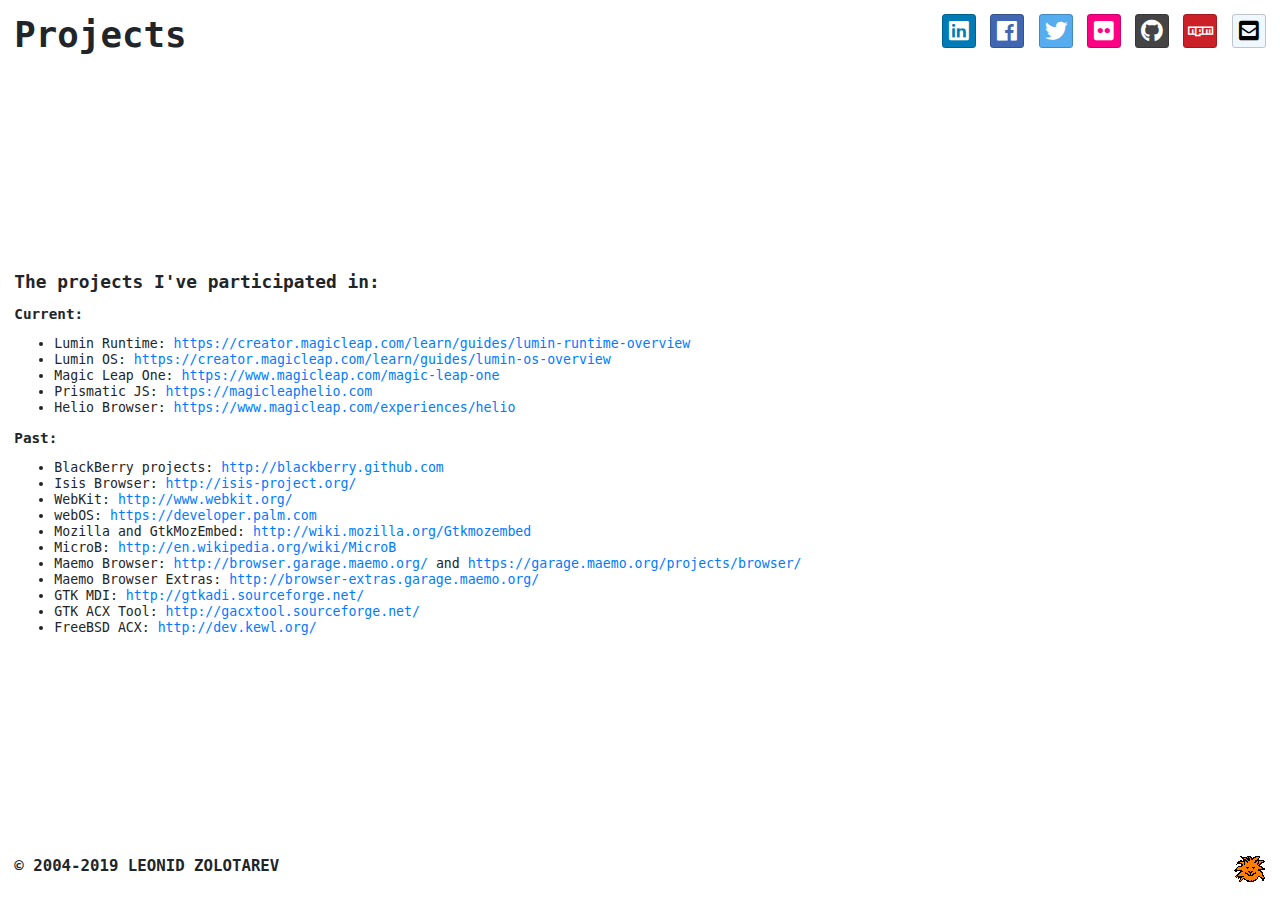
==== commit ef3e1df8: "Fix style for iPhone X" ====
--- a/projects.html
+++ b/projects.html
@@ -80,7 +80,7 @@
           <li>
             Lumin Runtime:
             <a
-              class="project"
+              class="main-projects-link"
               title="lumin-runtime-overview"
               href="https://creator.magicleap.com/learn/guides/lumin-runtime-overview"
               target="_blank"
@@ -91,7 +91,7 @@
           <li>
             Lumin OS:
             <a
-              class="project"
+              class="main-projects-link"
               title="lumin-os-overview"
               href="https://creator.magicleap.com/learn/guides/lumin-os-overview"
               target="_blank"
@@ -102,7 +102,7 @@
           <li>
             Magic Leap One:
             <a
-              class="project"
+              class="main-projects-link"
               title="magic-leap-one"
               href="https://www.magicleap.com/magic-leap-one"
               target="_blank"
@@ -113,7 +113,7 @@
           <li>
             Prismatic JS:
             <a
-              class="project"
+              class="main-projects-link"
               title="magicleaphelio.com"
               href="https://magicleaphelio.com"
               target="_blank"
@@ -124,7 +124,7 @@
           <li>
             Helio Browser:
             <a
-              class="project"
+              class="main-projects-link"
               title="helio"
               href="https://www.magicleap.com/experiences/helio"
               target="_blank"
@@ -139,7 +139,7 @@
           <li>
             BlackBerry projects:
             <a
-              class="project"
+              class="main-projects-link"
               title="blackberry.github.com"
               href="http://blackberry.github.com"
               target="_blank"
@@ -150,7 +150,7 @@
           <li>
             Isis Browser:
             <a
-              class="project"
+              class="main-projects-link"
               title="isis-project.org"
               href="http://isis-project.org"
               target="_blank"
@@ -161,7 +161,7 @@
           <li>
             WebKit:
             <a
-              class="project"
+              class="main-projects-link"
               title="www.webkit.org"
               href="http://www.webkit.org"
               target="_blank"
@@ -172,7 +172,7 @@
           <li>
             webOS:
             <a
-              class="project"
+              class="main-projects-link"
               title="developer.palm.com"
               href="https://developer.palm.com"
               target="_blank"
@@ -183,7 +183,7 @@
           <li>
             Mozilla and GtkMozEmbed:
             <a
-              class="project"
+              class="main-projects-link"
               title="wiki.mozilla.org/Gtkmozembed"
               href="http://wiki.mozilla.org/Gtkmozembed"
               target="_blank"
@@ -194,7 +194,7 @@
           <li>
             MicroB:
             <a
-              class="project"
+              class="main-projects-link"
               title="http://en.wikipedia.org/wiki/MicroB"
               href="http://en.wikipedia.org/wiki/MicroB"
               target="_blank"
@@ -205,7 +205,7 @@
           <li>
             Maemo Browser:
             <a
-              class="project"
+              class="main-projects-link"
               title="browser.garage.maemo.org"
               href="http://browser.garage.maemo.org/"
               target="_blank"
@@ -213,7 +213,7 @@
             </a>
             and
             <a
-              class="project"
+              class="main-projects-link"
               title="garage.maemo.org/projects/browser/"
               href="https://garage.maemo.org/projects/browser/"
               target="_blank"
@@ -224,7 +224,7 @@
           <li>
             Maemo Browser Extras:
             <a
-              class="project"
+              class="main-projects-link"
               title="http://browser-extras.garage.maemo.org/"
               href="http://browser-extras.garage.maemo.org/"
               target="_blank"
@@ -235,7 +235,7 @@
           <li>
             GTK MDI:
             <a
-              class="project"
+              class="main-projects-link"
               title="gtkadi.sourceforge.net"
               href="http://gtkadi.sourceforge.net/"
               target="_blank"
@@ -246,7 +246,7 @@
           <li>
             GTK ACX Tool:
             <a
-              class="project"
+              class="main-projects-link"
               title="gacxtool.sourceforge.net"
               href="http://gacxtool.sourceforge.net/"
               target="_blank"
@@ -257,7 +257,7 @@
           <li>
             FreeBSD ACX:
             <a
-              class="project"
+              class="main-projects-link"
               title="dev.kewl.org"
               href="http://dev.kewl.org/"
               target="_blank"
--- a/style/style.css
+++ b/style/style.css
@@ -8,20 +8,6 @@
   font-family: monospace;
   font-weight: bold;
   font-size: 110%;
-}
-
-/*
- * Project List
- */
-.main-projects {
-  font-weight: normal;
-  font-size: 84%;
-  line-height: 16px;
-}
-
-.main-projects h5,
-.main-projects h6 {
-  margin-bottom: 13px;
 }
 
 body {
@@ -42,7 +28,8 @@
 }
 
 .nav-main-header .nav-link + .nav-link {
-  margin-left: 1.8rem;
+  margin-left: 1rem;
+  margin-bottom: 1rem;
 }
 
 @media (min-width: 48em) {
@@ -62,6 +49,7 @@
 
 .main-header-brand {
   font-weight: bold;
+  margin-bottom: 1rem;
 }
 
 /*
@@ -87,3 +75,21 @@
   background-color: #c2dfe3;
   background-image: none;
 }
+
+/*
+ * Project List
+ */
+.main-projects {
+  font-weight: normal;
+  font-size: 84%;
+  line-height: 16px;
+}
+
+.main-projects h5,
+.main-projects h6 {
+  margin-bottom: 13px;
+}
+
+.main-projects-link {
+  word-wrap: break-word;
+}
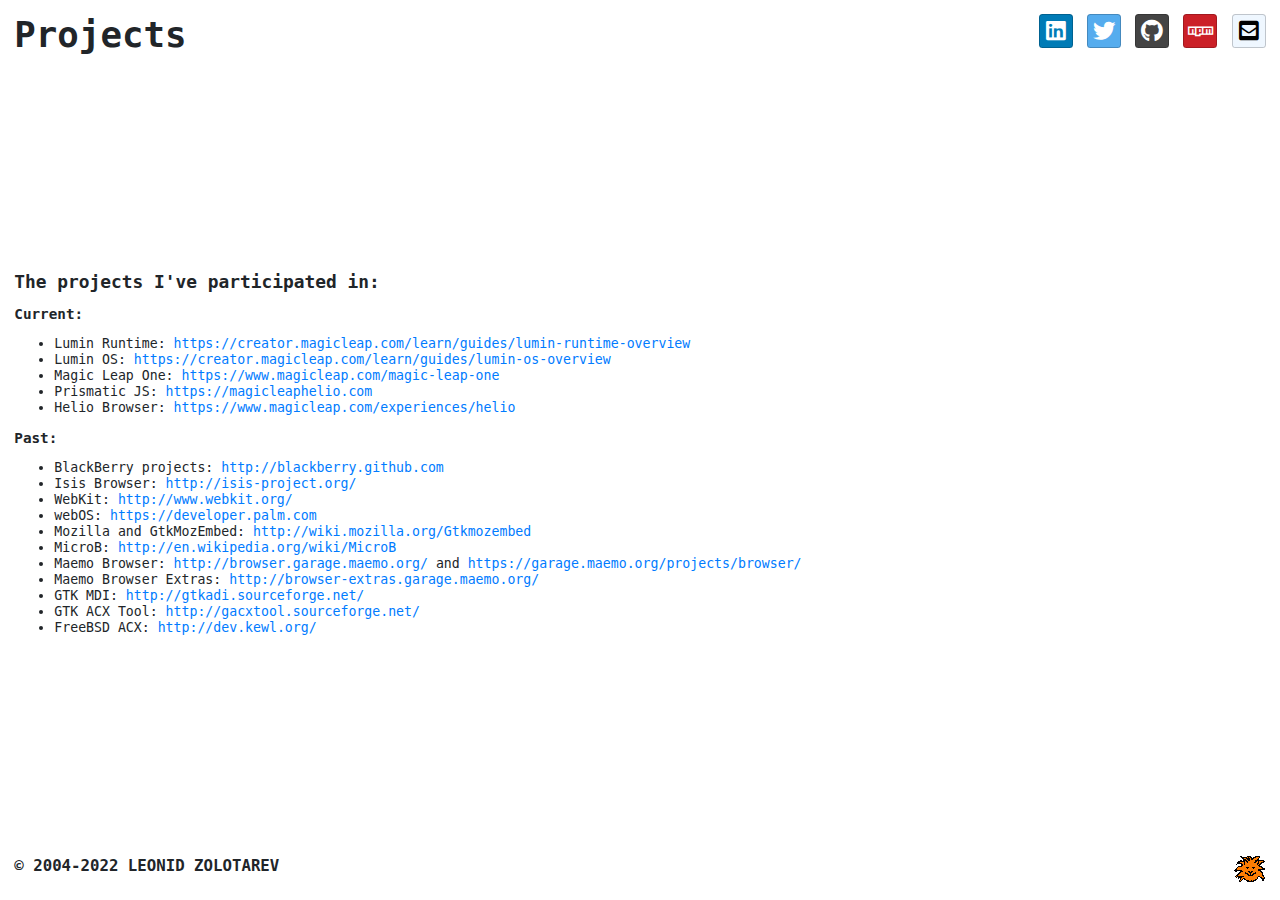
==== commit 89fd5e65: "Year 2022 updates" ====
--- a/projects.html
+++ b/projects.html
@@ -38,21 +38,11 @@
               ><span class="fab fa-linkedin"></span
             ></a>
             <a
-              class="nav-link btn btn-social-icon btn-facebook"
-              href="http://www.facebook.com/leonid.zolotarev"
-              ><span class="fab fa-facebook"></span
-            ></a>
-            <a
               class="nav-link btn btn-social-icon btn-twitter"
               href="http://twitter.com/_leoz_"
               ><span class="fab fa-twitter"></span
             ></a>
             <a
-              class="nav-link btn btn-social-icon btn-flickr"
-              href="http://www.flickr.com/photos/_leoz_/"
-              ><span class="fab fa-flickr"></span
-            ></a>
-            <a
               class="nav-link btn btn-social-icon btn-github"
               href="http://github.com/leoz"
               ><span class="fab fa-github"></span
@@ -269,7 +259,7 @@
 
       <footer class="main-footer mt-auto">
         <div class="inner">
-          <span class="main-footer-left">© 2004-2019 LEONID ZOLOTAREV</span>
+          <span class="main-footer-left">© 2004-2022 LEONID ZOLOTAREV</span>
           <span class="main-footer-right">
             <a href="index.html">
               <img src="img/leoz.gif" class="img-fluid" alt="LeoZ" />
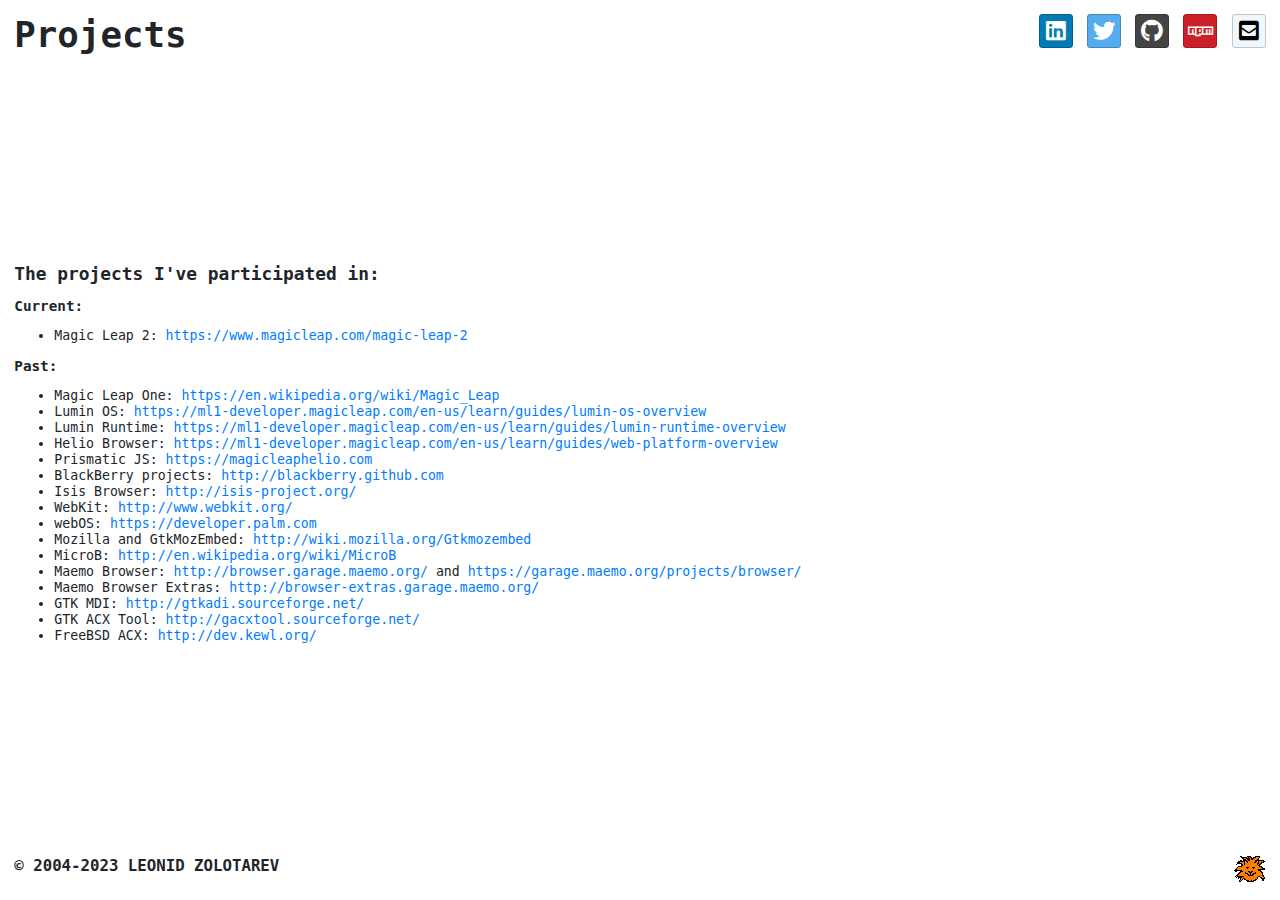
==== commit 8cd815cd: "Update latest projects" ====
--- a/projects.html
+++ b/projects.html
@@ -68,35 +68,61 @@
 
         <ul>
           <li>
+            Magic Leap 2:
+            <a
+              class="main-projects-link"
+              title="magic-leap-2"
+              href="https://www.magicleap.com/magic-leap-2"
+              target="_blank"
+              >https://www.magicleap.com/magic-leap-2
+            </a>
+          </li>
+        </ul>
+
+        <h6><strong>Past:</strong></h6>
+
+        <ul>
+          <li>
+            Magic Leap One:
+            <a
+              class="main-projects-link"
+              title="magic-leap-one"
+              href="https://en.wikipedia.org/wiki/Magic_Leap"
+              target="_blank"
+              >https://en.wikipedia.org/wiki/Magic_Leap
+            </a>
+          </li>
+
+          <li>
+            Lumin OS:
+            <a
+              class="main-projects-link"
+              title="lumin-os-overview"
+              href="https://ml1-developer.magicleap.com/en-us/learn/guides/lumin-os-overview"
+              target="_blank"
+              >https://ml1-developer.magicleap.com/en-us/learn/guides/lumin-os-overview
+            </a>
+          </li>
+
+          <li>
             Lumin Runtime:
             <a
               class="main-projects-link"
               title="lumin-runtime-overview"
-              href="https://creator.magicleap.com/learn/guides/lumin-runtime-overview"
-              target="_blank"
-              >https://creator.magicleap.com/learn/guides/lumin-runtime-overview
-            </a>
-          </li>
-
-          <li>
-            Lumin OS:
-            <a
-              class="main-projects-link"
-              title="lumin-os-overview"
-              href="https://creator.magicleap.com/learn/guides/lumin-os-overview"
-              target="_blank"
-              >https://creator.magicleap.com/learn/guides/lumin-os-overview
-            </a>
-          </li>
-
-          <li>
-            Magic Leap One:
-            <a
-              class="main-projects-link"
-              title="magic-leap-one"
-              href="https://www.magicleap.com/magic-leap-one"
-              target="_blank"
-              >https://www.magicleap.com/magic-leap-one
+              href="https://ml1-developer.magicleap.com/en-us/learn/guides/lumin-runtime-overview"
+              target="_blank"
+              >https://ml1-developer.magicleap.com/en-us/learn/guides/lumin-runtime-overview
+            </a>
+          </li>
+
+          <li>
+            Helio Browser:
+            <a
+              class="main-projects-link"
+              title="helio"
+              href="https://ml1-developer.magicleap.com/en-us/learn/guides/web-platform-overview"
+              target="_blank"
+              >https://ml1-developer.magicleap.com/en-us/learn/guides/web-platform-overview
             </a>
           </li>
 
@@ -110,22 +136,7 @@
               >https://magicleaphelio.com
             </a>
           </li>
-
-          <li>
-            Helio Browser:
-            <a
-              class="main-projects-link"
-              title="helio"
-              href="https://www.magicleap.com/experiences/helio"
-              target="_blank"
-              >https://www.magicleap.com/experiences/helio
-            </a>
-          </li>
-        </ul>
-
-        <h6><strong>Past:</strong></h6>
-
-        <ul>
+  
           <li>
             BlackBerry projects:
             <a
@@ -259,7 +270,7 @@
 
       <footer class="main-footer mt-auto">
         <div class="inner">
-          <span class="main-footer-left">© 2004-2022 LEONID ZOLOTAREV</span>
+          <span class="main-footer-left">© 2004-2023 LEONID ZOLOTAREV</span>
           <span class="main-footer-right">
             <a href="index.html">
               <img src="img/leoz.gif" class="img-fluid" alt="LeoZ" />
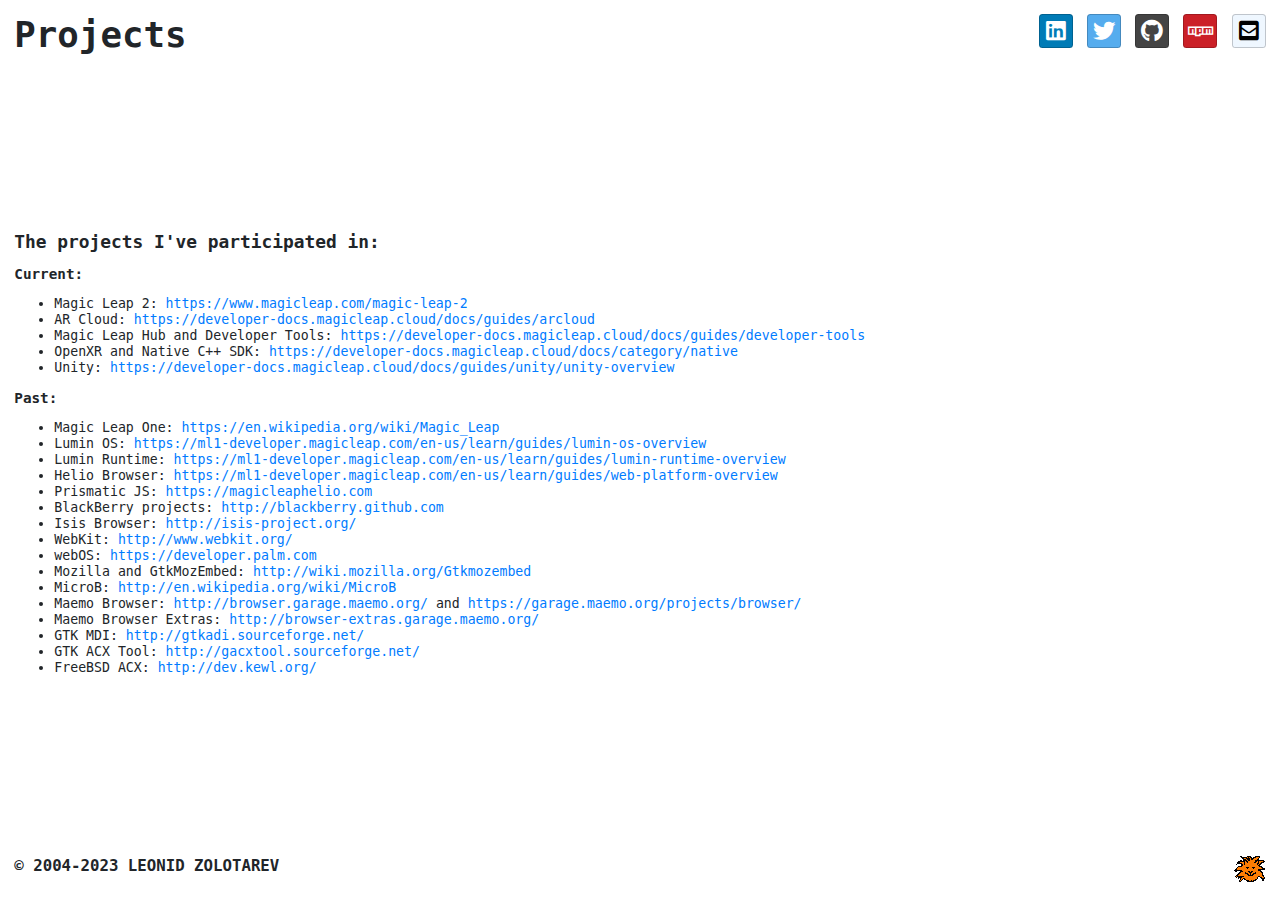
==== commit 1f096bf2: "Add new projects" ====
--- a/projects.html
+++ b/projects.html
@@ -77,6 +77,50 @@
               >https://www.magicleap.com/magic-leap-2
             </a>
           </li>
+
+          <li>
+            AR Cloud:
+            <a
+              class="main-projects-link"
+              title="arcloud"
+              href="https://developer-docs.magicleap.cloud/docs/guides/arcloud"
+              target="_blank"
+              >https://developer-docs.magicleap.cloud/docs/guides/arcloud
+            </a>
+          </li>
+
+          <li>
+            Magic Leap Hub and Developer Tools:
+            <a
+              class="main-projects-link"
+              title="developer-tools"
+              href="https://developer-docs.magicleap.cloud/docs/guides/developer-tools"
+              target="_blank"
+              >https://developer-docs.magicleap.cloud/docs/guides/developer-tools
+            </a>
+          </li>
+
+          <li>
+            OpenXR and Native C++ SDK:
+            <a
+              class="main-projects-link"
+              title="openxr"
+              href="https://developer-docs.magicleap.cloud/docs/category/native"
+              target="_blank"
+              >https://developer-docs.magicleap.cloud/docs/category/native
+            </a>
+          </li>
+
+          <li>
+            Unity:
+            <a
+              class="main-projects-link"
+              title="unity"
+              href="https://developer-docs.magicleap.cloud/docs/guides/unity/unity-overview"
+              target="_blank"
+              >https://developer-docs.magicleap.cloud/docs/guides/unity/unity-overview
+            </a>
+          </li>
         </ul>
 
         <h6><strong>Past:</strong></h6>
